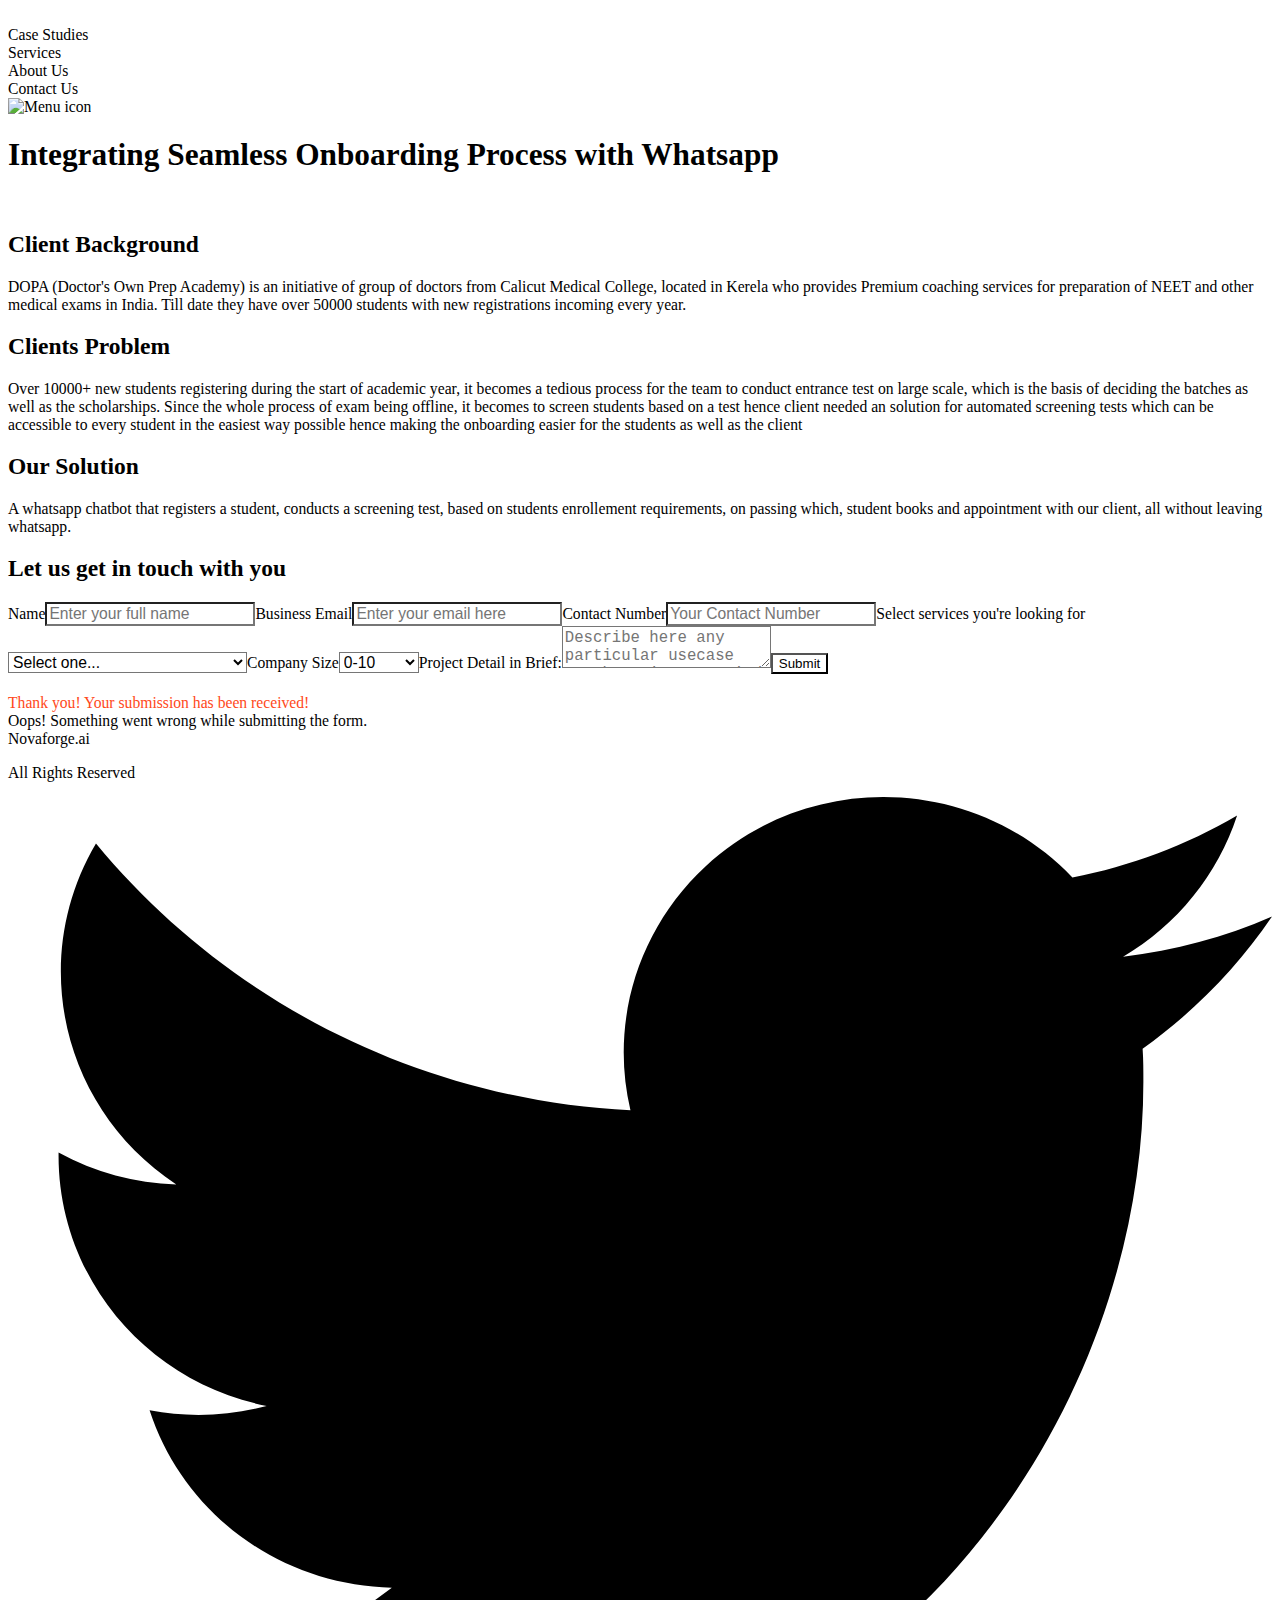
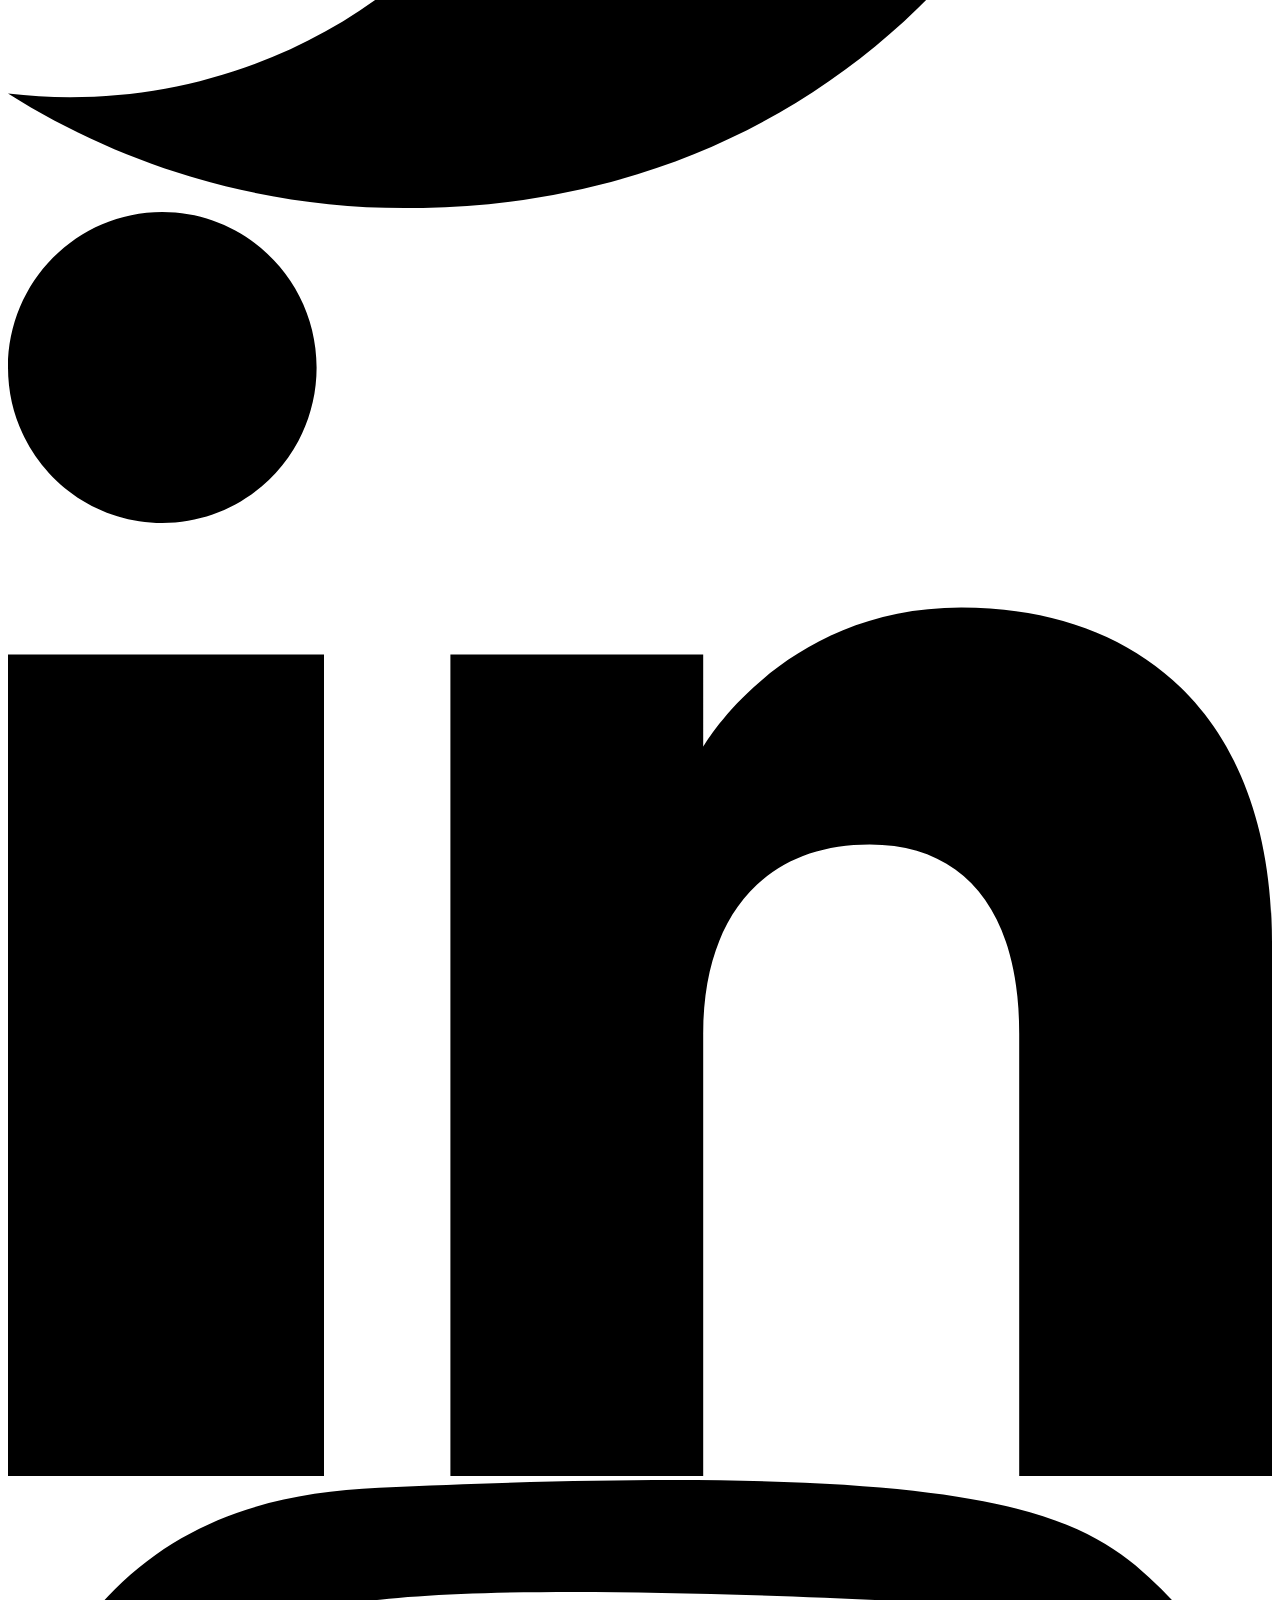
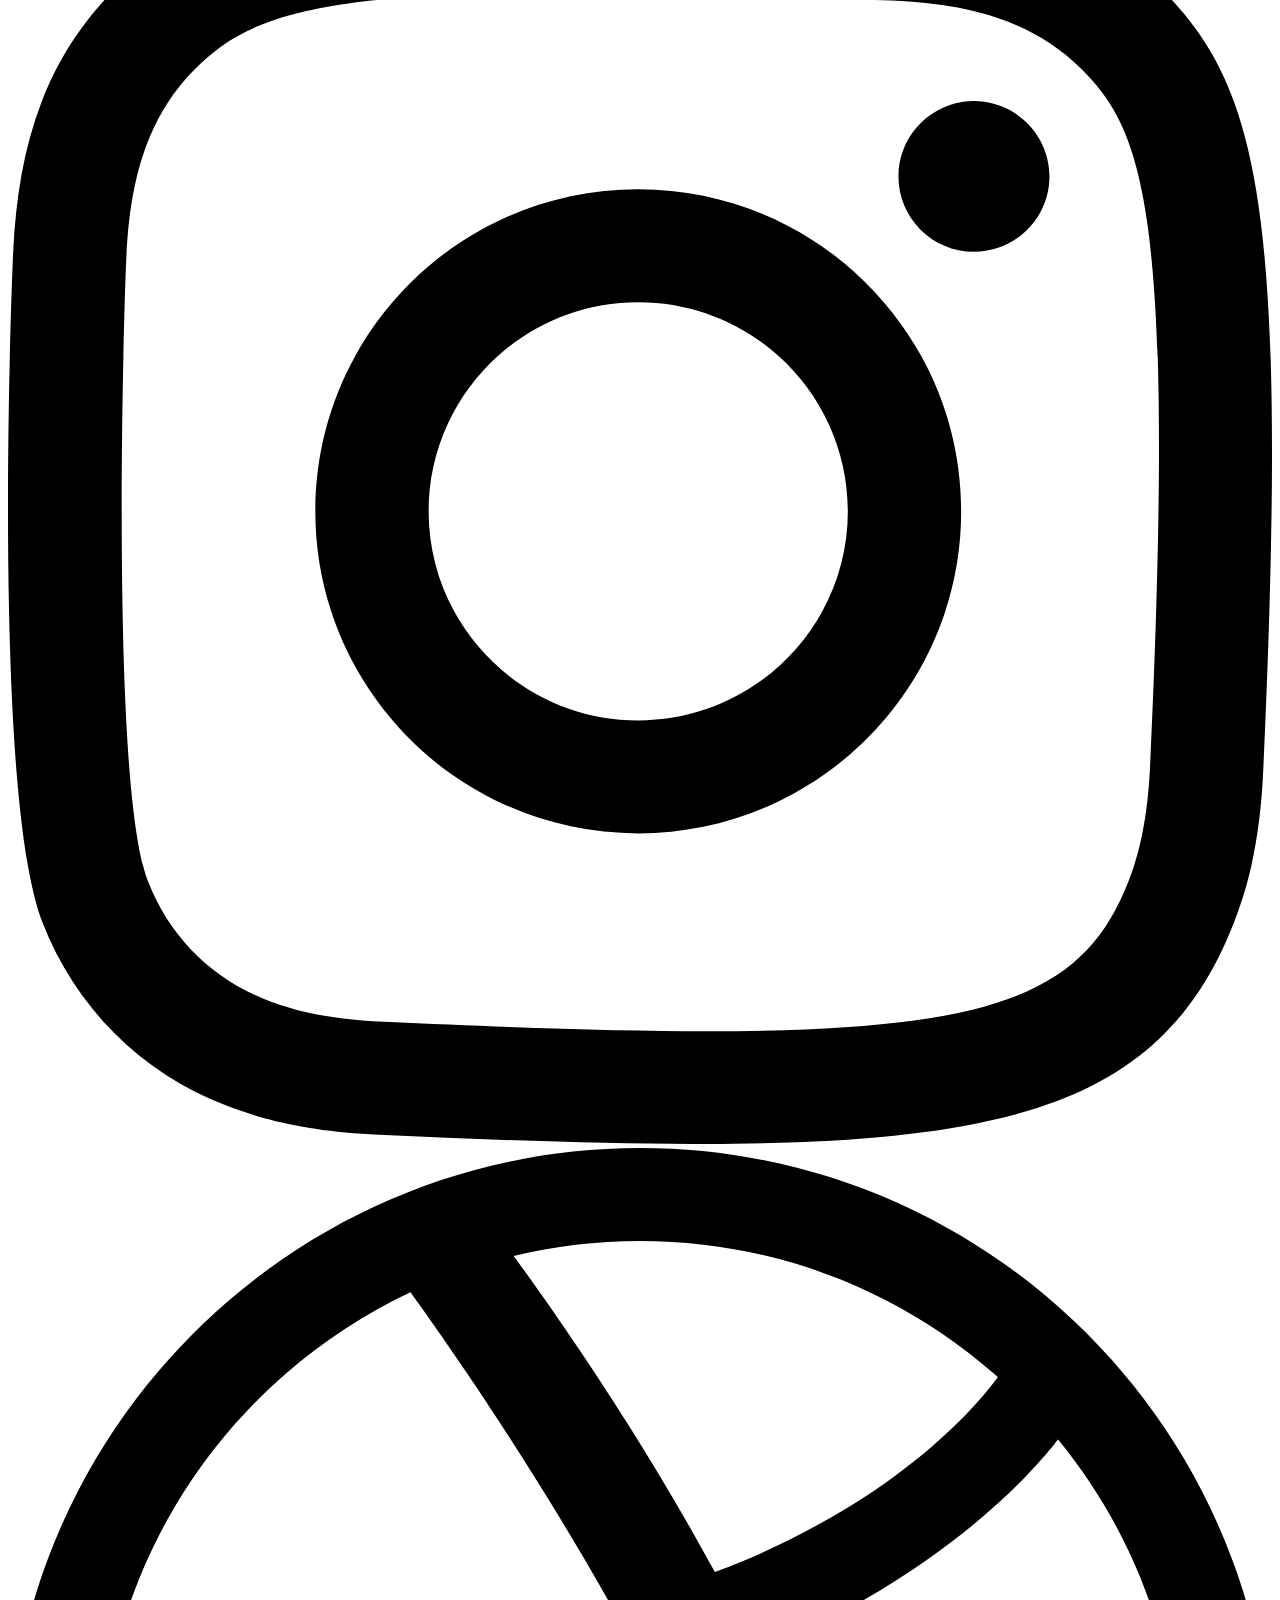
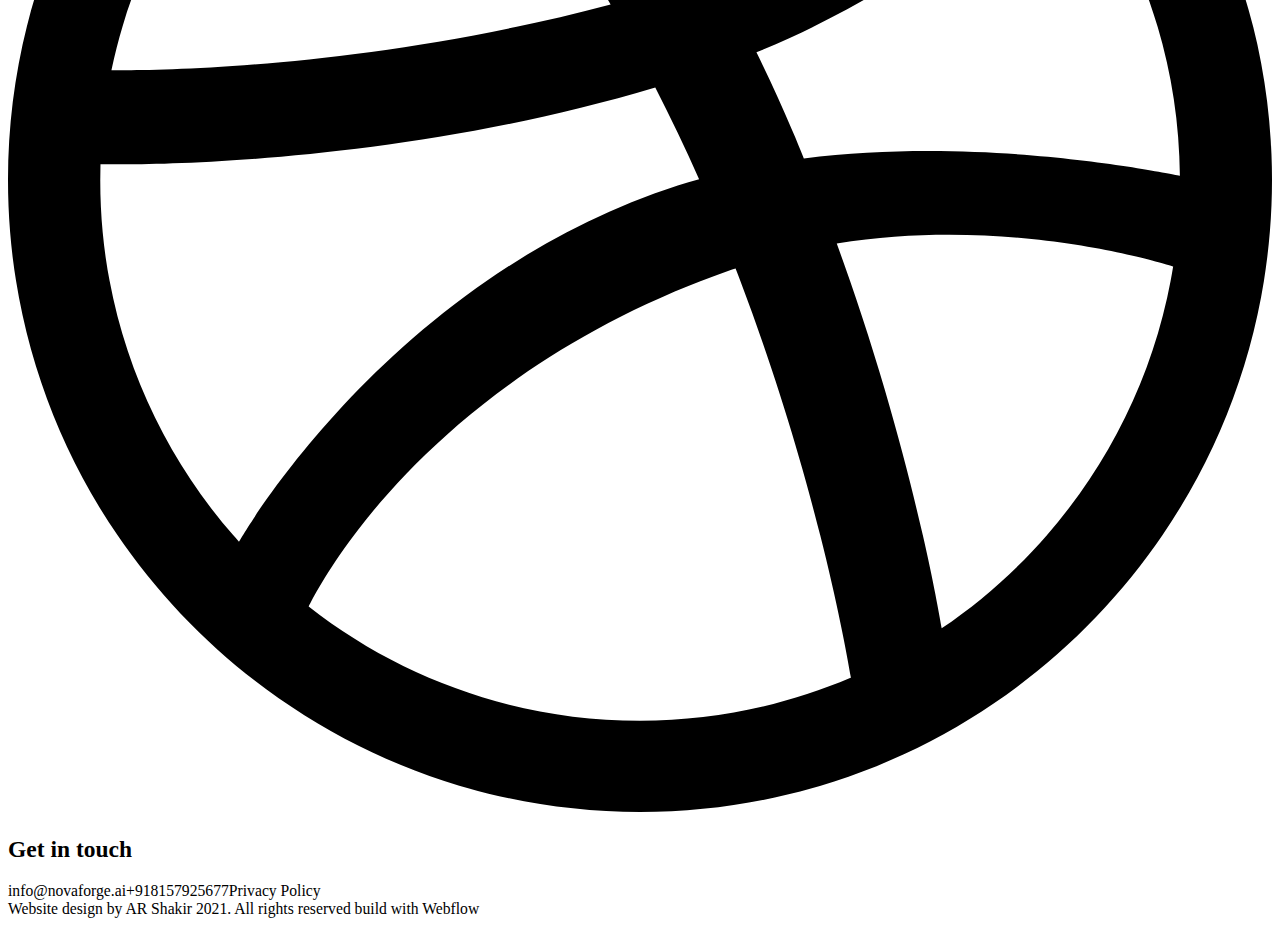
==== case-study.html @ 6b33a731 "Changes to style, removed particle animation" ====
<!DOCTYPE html><!-- This site was created in Webflow. https://www.webflow.com --><!-- Last Published: Wed Feb 21 2024 19:08:08 GMT+0000 (Coordinated Universal Time) --><html data-wf-domain="novaforge-ai.webflow.io" data-wf-page="65d64138afe1001d5d854638" data-wf-site="65ca09d99b5882d7c0d65779" data-wf-status="1"><head><meta charset="utf-8"/><title>Cookies-style-1</title><meta content="Cookies-style-1" property="og:title"/><meta content="Cookies-style-1" property="twitter:title"/><meta content="width=device-width, initial-scale=1" name="viewport"/><meta content="Webflow" name="generator"/><link href="https://assets-global.website-files.com/65ca09d99b5882d7c0d65779/css/novaforge-ai.webflow.b010a624c.css" rel="stylesheet" type="text/css"/><script type="text/javascript">!function(o,c){var n=c.documentElement,t=" w-mod-";n.className+=t+"js",("ontouchstart"in o||o.DocumentTouch&&c instanceof DocumentTouch)&&(n.className+=t+"touch")}(window,document);</script><link href="https://assets-global.website-files.com/65ca09d99b5882d7c0d65779/65ca09d99b5882d7c0d6583b_gpt-3-logo-32.png" rel="shortcut icon" type="image/x-icon"/><link href="https://assets-global.website-files.com/65ca09d99b5882d7c0d65779/65ca09d99b5882d7c0d6583c_gpt-3-logo-256.png" rel="apple-touch-icon"/><!-- Please keep this css code to improve the font quality-->
    <style>
      * {
      -webkit-font-smoothing: antialiased;
      -moz-osx-font-smoothing: grayscale;
    }
    </style>
    
    
    
    
    
    <!--if cookes option 1 or option 2 is posible to use integration tab-->
    <!--if cookies option 3 and pref-manager add here the scrips for full gdpr complients-->
    <!--add // fs-cc-categories="marketing, analytics"// to each scrips to active/deactive from the pref.panel-->
    <!--add // { 'anonymize_ip': true }; //to the scrips for full gdpr complients-->
    <!-- Finsweet Cookie Consent -->
    <script async src="https://cdn.jsdelivr.net/npm/@finsweet/cookie-consent@1/fs-cc.js" fs-cc-mode="informational"></script></head><body><div data-animation="default" class="nav-main_component w-nav" data-easing2="ease" data-easing="ease" data-collapse="medium" data-w-id="db7bcbb4-d76d-193f-9dd7-67c6fec1d8fd" role="banner" data-no-scroll="1" data-duration="400" data-doc-height="1"><div class="nav-main_container"><a href="index.html" class="nav-main_logo-link w-nav-brand"><img src="https://assets-global.website-files.com/65ca09d99b5882d7c0d65779/65d64867bf73302e771b9064_Group%207.png" loading="lazy" width="155" sizes="(max-width: 479px) 39vw, 155px" alt="" srcset="https://assets-global.website-files.com/65ca09d99b5882d7c0d65779/65d64867bf73302e771b9064_Group%207-p-500.png 500w, https://assets-global.website-files.com/65ca09d99b5882d7c0d65779/65d64867bf73302e771b9064_Group%207.png 823w"/></a><div role="navigation" class="nav-main_menu w-nav-menu"><a href="#" class="nav-main_link w-inline-block"><div class="nav-link_text">Case Studies</div></a><a href="#" class="nav-main_link w-inline-block"><div class="nav-link_text">Services</div></a><a href="#" data-w-id="db7bcbb4-d76d-193f-9dd7-67c6fec1d912" class="nav-main_link w-inline-block"><div class="nav-link_text">About Us</div></a></div><div class="main-nav_button-wrapper hide-tablet"><a href="#" class="nav-main_link margin-right margin-medium w-inline-block"></a><a href="#Contact-Us-form" class="main-nav_button w-button">Contact Us</a></div><div class="nav-main_menu-mobile-button w-nav-button"><img src="https://assets-global.website-files.com/65ca09d99b5882d7c0d65779/65ca09d99b5882d7c0d65806_menu-icon.svg" loading="lazy" alt="Menu icon" class="nav-main_menu-mobile-icon"/></div></div></div><div class="section-name"><div class="page-padding"><div class="container-large"><div class="padding-vertical padding-large"></div></div></div></div><div class="global-styles w-embed"><style>
    
    /* Snippet gets rid of top margin on first element in any rich text*/
    .w-richtext>:first-child {
        margin-top: 0;
    }
    
    /* Snippet gets rid of bottom margin on last element in any rich text*/
    .w-richtext>:last-child, .w-richtext ol li:last-child, .w-richtext ul li:last-child {
        margin-bottom: 0;
    }
    
    /* Snippet makes all link elements listed below to inherit color from their parent */
    a, 
    .w-tab-link,
    .w-nav-link,
    .w-dropdown-btn,
    .w-dropdown-toggle,
    .w-dropdown-link
    {
    color: inherit;
    }
    
    /* Snippet prevents all click and hover interaction with an element */
    .clickable-off {
      pointer-events: none;
    }
    
    /* Snippet enables all click and hover interaction with an element */
    .clickable-on{
      pointer-events: auto;
    }
    
    /* Snippet enables you to add class of div-square which creates and maintains a 1:1 dimension of a div.*/
    .div-square::after {
      content: "";
      display: block;
      padding-bottom: 100%;
    }
    
    /*Hide focus outline for main content element*/
        main:focus-visible {
        outline: -webkit-focus-ring-color auto 0px;
    }
    
    /* Make sure containers never lose their center alignment*/
    .container-medium, .container-small, .container-large {
      margin-right: auto !important;
      margin-left: auto !important;
    }
    
    /*Reset selects, buttons, and links styles*/
    .w-input, .w-select, a {
    color: inherit;
    text-decoration: inherit;
    font-size: inherit;
    }
    
    /*Apply "..." after 3 lines of text */
    .text-style-3lines {
        display: -webkit-box;
        overflow: hidden;
        -webkit-line-clamp: 3;
        -webkit-box-orient: vertical;
    }
    
    /*Apply "..." after 2 lines of text */
    .text-style-2lines {
        display: -webkit-box;
        overflow: hidden;
        -webkit-line-clamp: 2;
        -webkit-box-orient: vertical;
    }
    .nav-main_link:hover.nav-link_text{
    
    }
    .text-size-medium{
    color: #81afdd !important;
    }
    
    /*@media screen and (max-width:990px) {  
    .nav-main_menu{
    background-color: hsla(0, 0%, 100%, 0);
        filter: blur(8px);
      -webkit-filter: blur(8px);
    }
    }
    */
    /*Fluid-responsive*/
      html { font-size: 1.125rem; }
      @media screen and (max-width:1920px) { html { font-size: calc(0.625rem + 0.41666666666666674vw); } }
      @media screen and (max-width:1440px) { html { font-size: calc(0.8126951092611863rem + 0.20811654526534862vw); } }
      @media screen and (max-width:479px) { html { font-size: calc(0.7497384937238494rem + 0.41841004184100417vw); } }
    
    
    </style>
    <style>
      #wf-form-Contact-Form > input, select, textarea{
        background-color: white !important;
        color: black !important;
      }

      textarea:focus, input:focus {
        background-color: white;
        color: black;
      }
    </style>
    </div><div><div class="w-layout-blockcontainer w-container"><section><div id="w-node-d602336d-e572-48e7-bfb6-cde5c9943ce8-5d854638" class="w-layout-layout wf-layout-layout"><div id="w-node-_60cbd891-f14e-7229-45e8-3746fcb9aa77-5d854638" class="w-layout-cell"><h1>Integrating Seamless Onboarding Process with Whatsapp </h1></div><div id="w-node-e8ae91d8-cd0b-6e07-be97-8c89065350f4-5d854638" class="w-layout-cell"><img src="https://assets-global.website-files.com/65ca09d99b5882d7c0d65779/65d0bb775ce7370b866b52f1_image%201.jpg" loading="lazy" width="440" alt=""/></div><div id="w-node-_277db6b3-e060-aac5-f6c8-19c86e4e2a78-5d854638" class="w-layout-cell"></div><div id="w-node-_06e02774-e517-75da-17af-649fcd498093-5d854638" class="w-layout-cell"><h2>Client Background</h2></div><div id="w-node-d8baf857-d741-dafc-1885-091e15f253f1-5d854638" class="w-layout-cell"><p>DOPA (Doctor&#x27;s Own Prep Academy) is an initiative of group of doctors from Calicut Medical College, located in Kerela who provides Premium coaching services for preparation of NEET and other medical exams in India. Till date they have over 50000 students with new registrations incoming every year. </p></div><div id="w-node-c380d6a2-76ab-858e-bf3e-204872e48135-5d854638" class="w-layout-cell"><h2>Clients Problem</h2></div><div id="w-node-a966b7c0-008e-4f7f-1ba3-40bfbf0a2820-5d854638" class="w-layout-cell"><p>Over 10000+ new students registering during the start of academic year, it becomes a tedious process for the team to conduct entrance test on large scale, which is the basis of deciding the batches as well as the scholarships. Since the whole process of exam being offline, it becomes to screen students based on a test hence client needed an solution for automated screening tests which can be accessible to every student in the easiest way possible  hence making the onboarding easier for the students as well as the client</p></div><div id="w-node-a57e7ee5-ac52-c7e3-712e-0bcf48f6f65c-5d854638" class="w-layout-cell"><h2>Our Solution</h2></div><div id="w-node-c3e82c6e-9ed9-fcb1-e9e5-30cb6e200995-5d854638" class="w-layout-cell"><p>A whatsapp chatbot that registers a student, conducts a screening test, based on students enrollement requirements, on passing which, student books and appointment with our client, all without leaving whatsapp. </p></div></div></section></div></div><footer class="footer_component z-3 background-color-royal-midnight-blue"><div class="page-padding"><div class="container-large padding-top"><div class="padding-top padding-xhuge"><div class="margin-bottom margin-xhuge"><div class="footer-top_content"><div class="margin-bottom max-width-xlarge"><h2 id="Contact-Us-form" class="clip-text heading-xlarge text-align-center">Let us get in touch with you</h2></div><div class="margin-bottom max-width-xlarge"><div class="w-form"><form id="wf-form-Contact-Form" name="wf-form-Contact-Form" data-name="Contact Form" method="get" data-wf-page-id="65d64138afe1001d5d854638" data-wf-element-id="7e7aab3a-fa1a-9415-b587-c1b67143203b"><label for="name">Name</label><input class="text-field-2 w-input" maxlength="256" name="name" data-name="Name" placeholder="Enter your full name" type="text" id="name" required=""/><label for="Business-Email">Business Email</label><input class="text-field w-input" maxlength="256" name="Business-Email" data-name="Business Email" placeholder="Enter your email here" type="email" id="Business-Email" required=""/><label for="field">Contact Number</label><input class="text-field-3 w-input" maxlength="256" name="field" data-name="Field" placeholder="Your Contact Number" type="text" id="field" required=""/><label for="AI-Services">Select services you&#x27;re looking for</label><select id="AI-Services" name="AI-Services" data-name="AI Services" required="" class="select-field w-select"><option value="">Select one...</option><option value="Automation Tools">Automation Tools</option><option value="Machine Learning">ML and Analytics</option><option value="Conversational AI">Conversational AI</option><option value="Recommendation Engine">Recommendation Engine</option><option value="Computational Vision">Computational Vision</option><option value="Another option">Whatsapp Business Integration</option><option value="NLP Services">Natural Language Processing</option><option value="Others">Others </option></select><label for="Comapny-Size">Company Size</label><select id="Comapny-Size" name="Comapny-Size" data-name="Comapny Size" class="select-field-2 w-select"><option value="&lt;10">0-10</option><option value="10-50">10-50</option><option value="50-100">50-100</option><option value="100-500">100-500</option><option value="500+">500+</option></select><label for="Project-Brief">Project Detail in Brief:</label><textarea id="Project-Brief" name="Project-Brief" maxlength="5000" data-name="Project Brief" placeholder="Describe here any particular usecase you have in your mind" class="textarea w-input"></textarea><input type="submit" data-wait="Please wait..." class="w-button" value="Submit"/></form><div class="w-form-done" style="border-radius:30px;background-color:white;color:#FF4820;margin-top: 20px;"><div>Thank you! Your submission has been received!</div></div><div class="w-form-fail"><div>Oops! Something went wrong while submitting the form.</div></div></div></div></div></div><div class="footer_columns-grid"><div class="footer_brand-wrapper"><a href="https://www.arshakir.com/" target="_blank" class="footer_brand-link w-inline-block"><div class="footer_brand-logo">Novaforge.ai</div></a><div class="margin-top margin-small"><p class="text-size-medium-2">All Rights Reserved</p></div><div class="margin-top margin-medium"><div class="social-media_component"><a area-label="twitter" href="https://twitter.com/shakir260" class="social-media_link w-inline-block"><div class="social-media_icon w-embed"><svg  aria-hidden="true" height="100%" viewBox="0 0 20 16" fill="none" xmlns="http://www.w3.org/2000/svg">
    <path fill-rule="evenodd" clip-rule="evenodd" d="M6.29 15.9998C13.837 15.9998 17.965 9.84336 17.965 4.50517C17.965 4.32992 17.965 4.15598 17.953 3.98271C18.756 3.41167 19.449 2.70266 20 1.8914C19.252 2.21827 18.457 2.43263 17.644 2.52714C18.5 2.02207 19.141 1.22858 19.448 0.292275C18.642 0.762885 17.761 1.09502 16.842 1.27323C15.288 -0.353238 12.689 -0.432041 11.036 1.09794C9.971 2.08445 9.518 3.55532 9.849 4.95829C6.55 4.79486 3.476 3.26097 1.392 0.737588C0.303 2.5836 0.86 4.94429 2.663 6.12968C2.01 6.11097 1.371 5.93787 0.8 5.62479V5.67606C0.801 7.59888 2.178 9.25453 4.092 9.63554C3.488 9.79799 2.854 9.82154 2.24 9.70438C2.777 11.3505 4.318 12.478 6.073 12.5105C4.62 13.6349 2.825 14.2454 0.977 14.2434C0.651 14.2425 0.325 14.2237 0 14.1853C1.877 15.3707 4.06 15.9998 6.29 15.9969" fill="currentcolor"/>
    </svg></div></a><a area-label="LinkedIn" href="#" class="social-media_link w-inline-block"><div class="social-media_icon w-embed"><svg  aria-hidden="true" height="100%" viewBox="0 0 20 20" fill="none" xmlns="http://www.w3.org/2000/svg">
    <path fill-rule="evenodd" clip-rule="evenodd" d="M20 20H16V13.001C16 11.081 15.153 10.0098 13.634 10.0098C11.981 10.0098 11 11.126 11 13.001V20H7V7H11V8.46191C11 8.46191 12.255 6.25977 15.083 6.25977C17.912 6.25977 20 7.98611 20 11.5581V20ZM2.442 4.9209C1.093 4.9209 0 3.81896 0 2.45996C0 1.10196 1.093 0 2.442 0C3.79 0 4.883 1.10196 4.883 2.45996C4.884 3.81896 3.79 4.9209 2.442 4.9209ZM0 20H5V7H0V20Z" fill="currentcolor"/>
    </svg></div></a><a area-label="Instagram" href="https://instagram.com/arshakirpk" class="social-media_link w-inline-block"><div class="social-media_icon w-embed"><svg  aria-hidden="true" height="100%" viewBox="0 0 20 20" fill="none" xmlns="http://www.w3.org/2000/svg">
    <g clip-path="url(#clip0)">
    <path fill-rule="evenodd" clip-rule="evenodd" d="M5.86966 0.122729C4.24177 0.196179 2.83081 0.594176 1.69149 1.72869C0.548195 2.86916 0.155141 4.28571 0.0815084 5.89666C0.0357364 6.90213 -0.231914 14.4983 0.544216 16.4904C1.06761 17.8343 2.09844 18.8677 3.45468 19.3927C4.08752 19.6389 4.80994 19.8055 5.86966 19.8542C14.7305 20.2552 18.0151 20.0369 19.4002 16.4904C19.6459 15.8591 19.8151 15.1373 19.8619 14.0802C20.2669 5.19671 19.7962 3.27115 18.2519 1.72869C17.027 0.506826 15.5862 -0.324921 5.86966 0.122729ZM5.95123 18.0676C4.98107 18.0239 4.4547 17.8622 4.10345 17.7262C3.21986 17.3828 2.55617 16.7219 2.21487 15.8434C1.62382 14.3298 1.81985 7.14052 1.87259 5.97722C1.92433 4.83774 2.15517 3.79634 2.95916 2.99236C3.9542 1.99978 5.23978 1.51332 13.9931 1.90837C15.1354 1.95998 16.1792 2.19036 16.9852 2.99236C17.9803 3.98493 18.4738 5.2804 18.0718 14.0002C18.028 14.9679 17.8658 15.4931 17.7295 15.8434C16.829 18.1512 14.7573 18.4715 5.95123 18.0676ZM14.0897 4.68962C14.0897 5.34671 14.624 5.88103 15.2837 5.88103C15.9434 5.88103 16.4788 5.34671 16.4788 4.68962C16.4788 4.03254 15.9434 3.49871 15.2837 3.49871C14.624 3.49871 14.0897 4.03254 14.0897 4.68962ZM4.86267 9.98796C4.86267 12.8029 7.15027 15.0851 9.97219 15.0851C12.7941 15.0851 15.0817 12.8029 15.0817 9.98796C15.0817 7.17302 12.7941 4.89226 9.97219 4.89226C7.15027 4.89226 4.86267 7.17302 4.86267 9.98796ZM6.65573 9.98796C6.65573 8.16163 8.14033 6.67986 9.97219 6.67986C11.8041 6.67986 13.2887 8.16163 13.2887 9.98796C13.2887 11.8153 11.8041 13.2975 9.97219 13.2975C8.14033 13.2975 6.65573 11.8153 6.65573 9.98796Z" fill="currentcolor"/>
    </g>
    <defs>
    <clipPath id="clip0">
    <rect width="20" height="20" fill="white"/>
    </clipPath>
    </defs>
    </svg></div></a><a area-label="Instagram" href="https://dribbble.com/arshakir" class="social-media_link w-inline-block"><div class="social-media_icon w-embed"><svg area-hidden="true" role="img" fill=currentColor viewBox="0 0 24 24" xmlns="http://www.w3.org/2000/svg"><title>Dribbble icon</title><path d="M12 24C5.385 24 0 18.615 0 12S5.385 0 12 0s12 5.385 12 12-5.385 12-12 12zm10.12-10.358c-.35-.11-3.17-.953-6.384-.438 1.34 3.684 1.887 6.684 1.992 7.308 2.3-1.555 3.936-4.02 4.395-6.87zm-6.115 7.808c-.153-.9-.75-4.032-2.19-7.77l-.066.02c-5.79 2.015-7.86 6.025-8.04 6.4 1.73 1.358 3.92 2.166 6.29 2.166 1.42 0 2.77-.29 4-.814zm-11.62-2.58c.232-.4 3.045-5.055 8.332-6.765.135-.045.27-.084.405-.12-.26-.585-.54-1.167-.832-1.74C7.17 11.775 2.206 11.71 1.756 11.7l-.004.312c0 2.633.998 5.037 2.634 6.855zm-2.42-8.955c.46.008 4.683.026 9.477-1.248-1.698-3.018-3.53-5.558-3.8-5.928-2.868 1.35-5.01 3.99-5.676 7.17zM9.6 2.052c.282.38 2.145 2.914 3.822 6 3.645-1.365 5.19-3.44 5.373-3.702-1.81-1.61-4.19-2.586-6.795-2.586-.825 0-1.63.1-2.4.285zm10.335 3.483c-.218.29-1.935 2.493-5.724 4.04.24.49.47.985.68 1.486.08.18.15.36.22.53 3.41-.43 6.8.26 7.14.33-.02-2.42-.88-4.64-2.31-6.38z"/></svg></div></a></div></div></div><div class="footer_link-coloumn"><h2 class="footer-coloumn-title">Get in touch</h2><div class="footer-link-list"><a href="mailto:inof@novaforge.ai?subject=Query%20for%20Partnership" class="footer-link">info@novaforge.ai</a><a href="tel:08157925677" class="footer-link">+918157925677</a><a href="/privacy-policy" class="footer-link">Privacy Policy</a></div></div></div></div><div class="footer_copyright-wrapper"><div class="copyright-text">Website design by <a href="https://dribbble.com/arshakir">AR Shakir</a> 2021. All rights reserved build with Webflow </div></div></div></div></footer><script src="https://d3e54v103j8qbb.cloudfront.net/js/jquery-3.5.1.min.dc5e7f18c8.js?site=65ca09d99b5882d7c0d65779" type="text/javascript" integrity="sha256-9/aliU8dGd2tb6OSsuzixeV4y/faTqgFtohetphbbj0=" crossorigin="anonymous"></script><script src="script.js" type="text/javascript"></script></body></html>
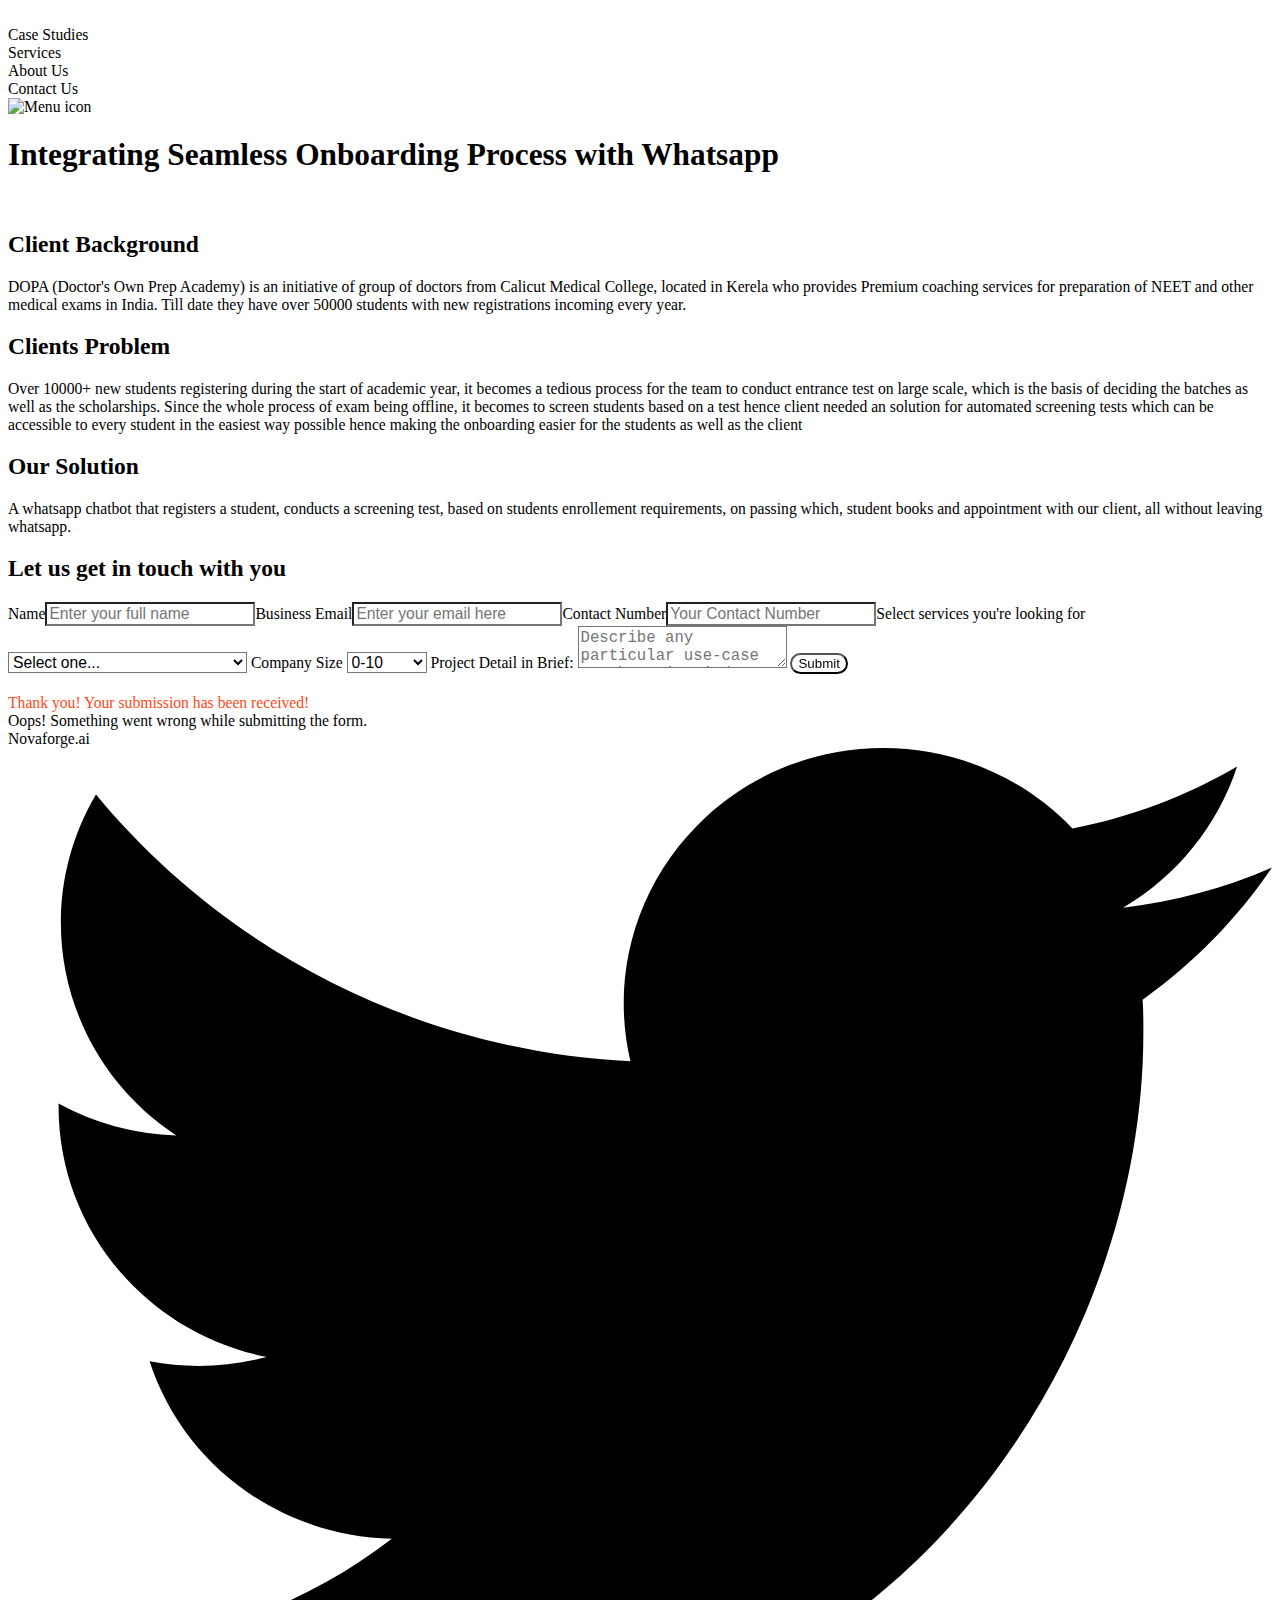
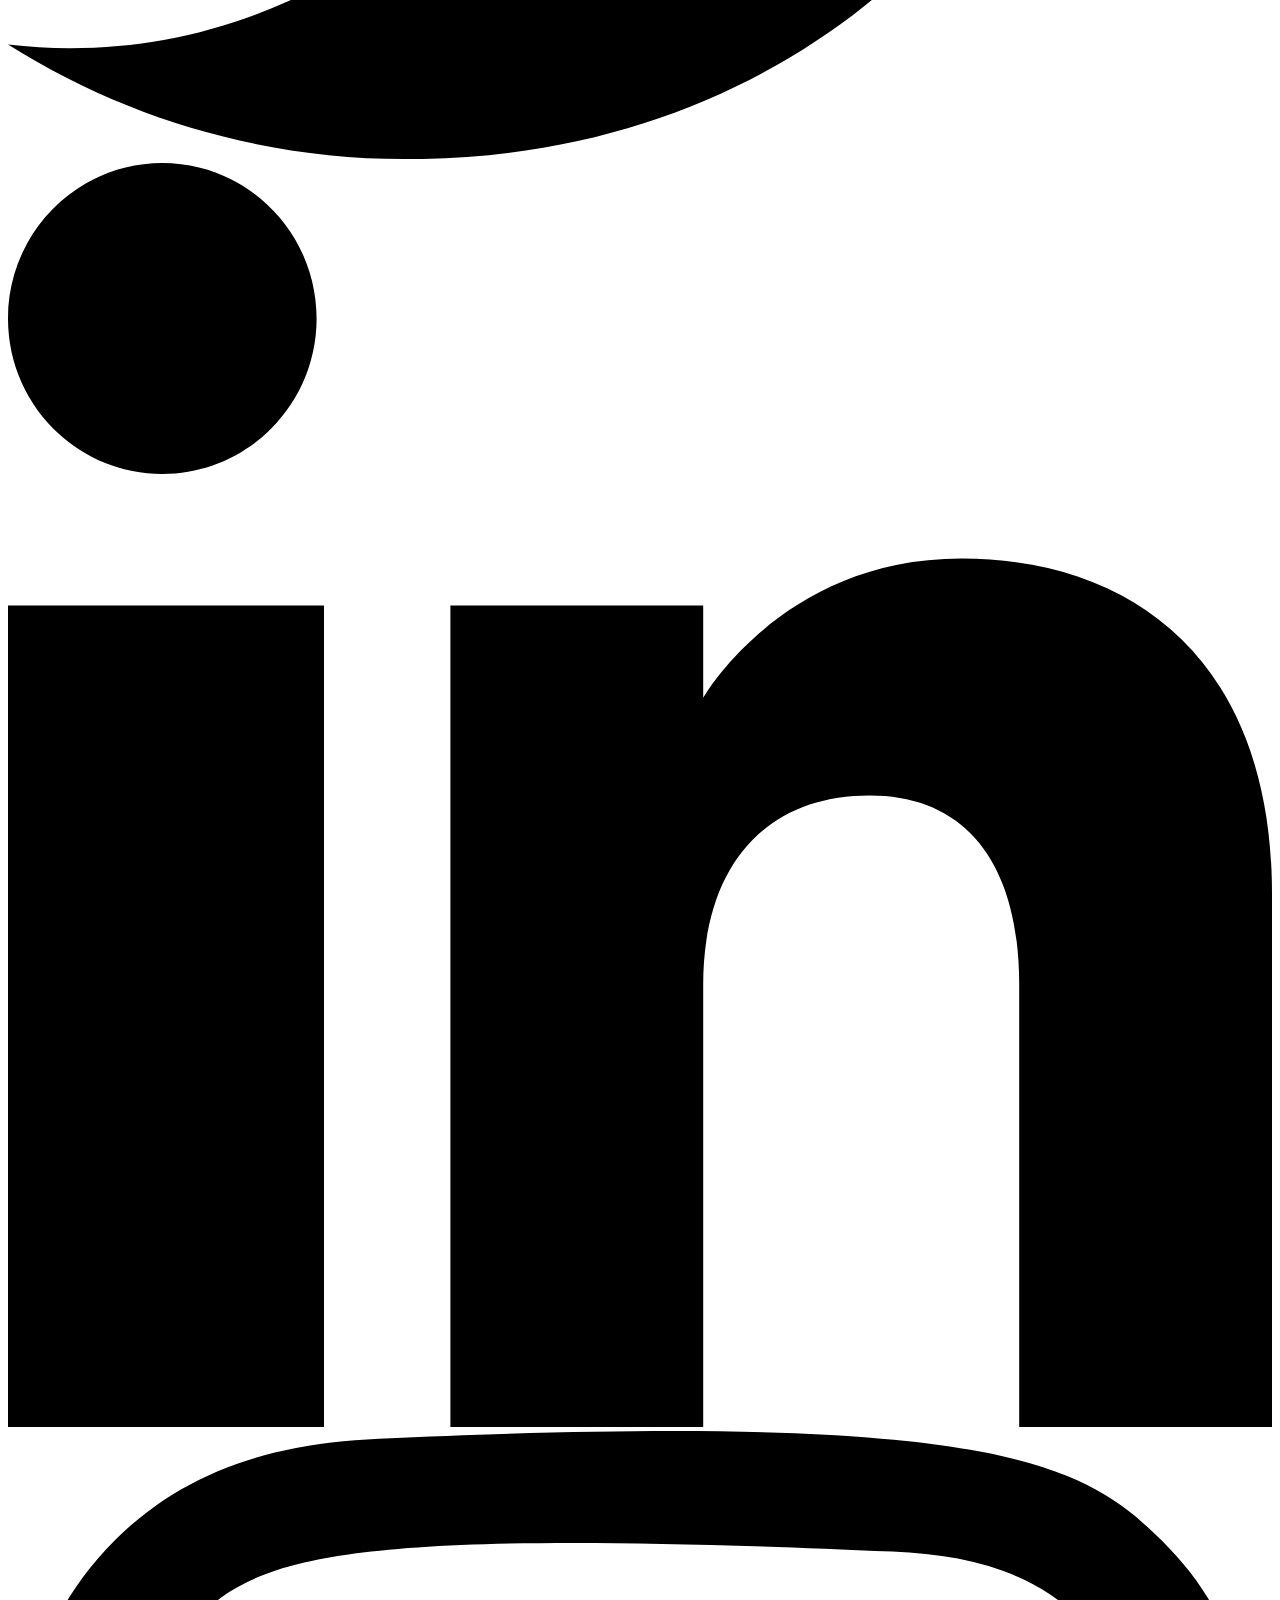
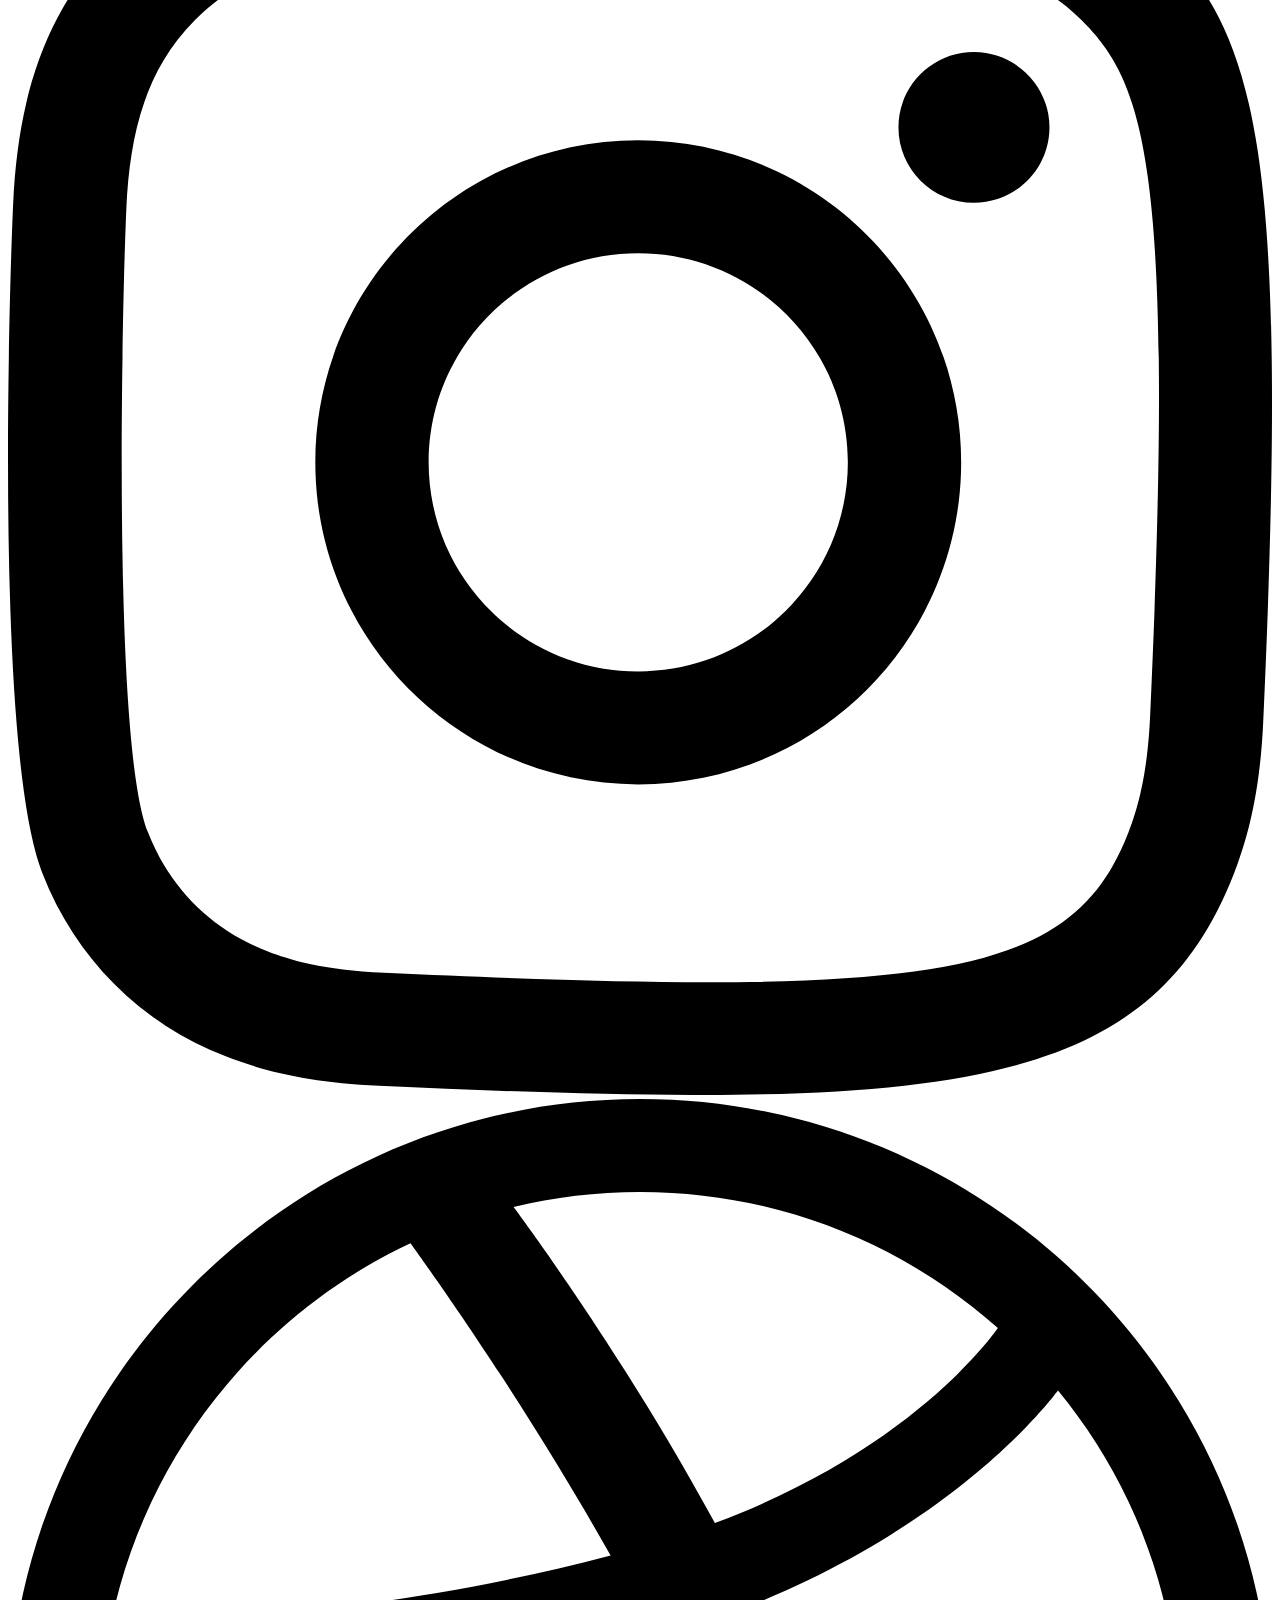
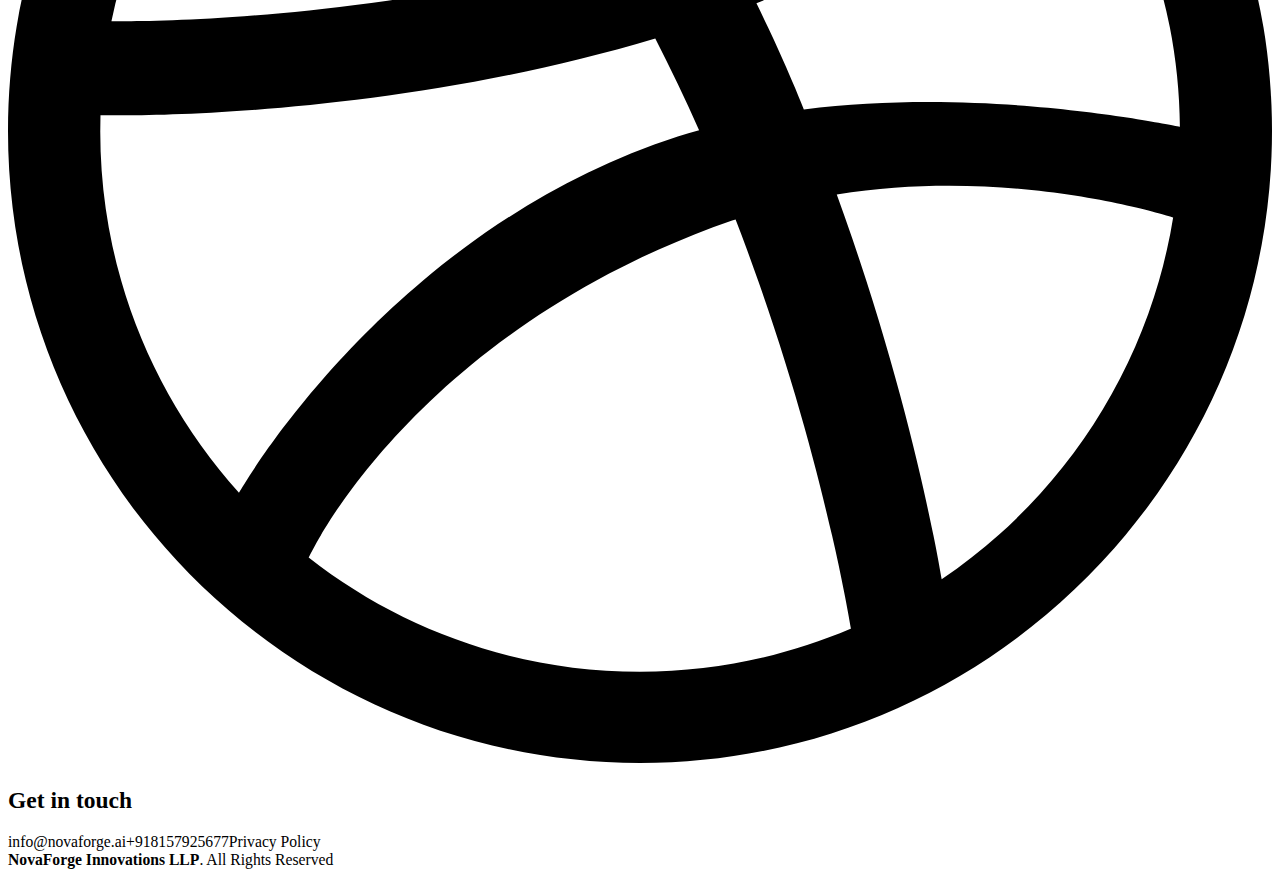
==== commit 72287748: "Link contact form with google form" ====
--- a/case-study.html
+++ b/case-study.html
@@ -16,7 +16,7 @@
     <!--add // fs-cc-categories="marketing, analytics"// to each scrips to active/deactive from the pref.panel-->
     <!--add // { 'anonymize_ip': true }; //to the scrips for full gdpr complients-->
     <!-- Finsweet Cookie Consent -->
-    <script async src="https://cdn.jsdelivr.net/npm/@finsweet/cookie-consent@1/fs-cc.js" fs-cc-mode="informational"></script></head><body><div data-animation="default" class="nav-main_component w-nav" data-easing2="ease" data-easing="ease" data-collapse="medium" data-w-id="db7bcbb4-d76d-193f-9dd7-67c6fec1d8fd" role="banner" data-no-scroll="1" data-duration="400" data-doc-height="1"><div class="nav-main_container"><a href="index.html" class="nav-main_logo-link w-nav-brand"><img src="https://assets-global.website-files.com/65ca09d99b5882d7c0d65779/65d64867bf73302e771b9064_Group%207.png" loading="lazy" width="155" sizes="(max-width: 479px) 39vw, 155px" alt="" srcset="https://assets-global.website-files.com/65ca09d99b5882d7c0d65779/65d64867bf73302e771b9064_Group%207-p-500.png 500w, https://assets-global.website-files.com/65ca09d99b5882d7c0d65779/65d64867bf73302e771b9064_Group%207.png 823w"/></a><div role="navigation" class="nav-main_menu w-nav-menu"><a href="#" class="nav-main_link w-inline-block"><div class="nav-link_text">Case Studies</div></a><a href="#" class="nav-main_link w-inline-block"><div class="nav-link_text">Services</div></a><a href="#" data-w-id="db7bcbb4-d76d-193f-9dd7-67c6fec1d912" class="nav-main_link w-inline-block"><div class="nav-link_text">About Us</div></a></div><div class="main-nav_button-wrapper hide-tablet"><a href="#" class="nav-main_link margin-right margin-medium w-inline-block"></a><a href="#Contact-Us-form" class="main-nav_button w-button">Contact Us</a></div><div class="nav-main_menu-mobile-button w-nav-button"><img src="https://assets-global.website-files.com/65ca09d99b5882d7c0d65779/65ca09d99b5882d7c0d65806_menu-icon.svg" loading="lazy" alt="Menu icon" class="nav-main_menu-mobile-icon"/></div></div></div><div class="section-name"><div class="page-padding"><div class="container-large"><div class="padding-vertical padding-large"></div></div></div></div><div class="global-styles w-embed"><style>
+    </head><body><div data-animation="default" class="nav-main_component w-nav" data-easing2="ease" data-easing="ease" data-collapse="medium" data-w-id="db7bcbb4-d76d-193f-9dd7-67c6fec1d8fd" role="banner" data-no-scroll="1" data-duration="400" data-doc-height="1"><div class="nav-main_container"><a href="index.html" class="nav-main_logo-link w-nav-brand"><img src="https://assets-global.website-files.com/65ca09d99b5882d7c0d65779/65d64867bf73302e771b9064_Group%207.png" loading="lazy" width="155" sizes="(max-width: 479px) 39vw, 155px" alt="" srcset="https://assets-global.website-files.com/65ca09d99b5882d7c0d65779/65d64867bf73302e771b9064_Group%207-p-500.png 500w, https://assets-global.website-files.com/65ca09d99b5882d7c0d65779/65d64867bf73302e771b9064_Group%207.png 823w"/></a><div role="navigation" class="nav-main_menu w-nav-menu"><a href="#" class="nav-main_link w-inline-block"><div class="nav-link_text">Case Studies</div></a><a href="#" class="nav-main_link w-inline-block"><div class="nav-link_text">Services</div></a><a href="#" data-w-id="db7bcbb4-d76d-193f-9dd7-67c6fec1d912" class="nav-main_link w-inline-block"><div class="nav-link_text">About Us</div></a></div><div class="main-nav_button-wrapper hide-tablet"><a href="#" class="nav-main_link margin-right margin-medium w-inline-block"></a><a href="#Contact-Us-form" class="main-nav_button w-button">Contact Us</a></div><div class="nav-main_menu-mobile-button w-nav-button"><img src="https://assets-global.website-files.com/65ca09d99b5882d7c0d65779/65ca09d99b5882d7c0d65806_menu-icon.svg" loading="lazy" alt="Menu icon" class="nav-main_menu-mobile-icon"/></div></div></div><div class="section-name"><div class="page-padding"><div class="container-large"><div class="padding-vertical padding-large"></div></div></div></div><div class="global-styles w-embed"><style>
     
     /* Snippet gets rid of top margin on first element in any rich text*/
     .w-richtext>:first-child {
@@ -112,6 +112,7 @@
     
     
     </style>
+    <link rel="stylesheet" href="https://cdnjs.cloudflare.com/ajax/libs/font-awesome/6.5.1/css/all.min.css" integrity="sha512-DTOQO9RWCH3ppGqcWaEA1BIZOC6xxalwEsw9c2QQeAIftl+Vegovlnee1c9QX4TctnWMn13TZye+giMm8e2LwA==" crossorigin="anonymous" referrerpolicy="no-referrer" />
     <style>
       #wf-form-Contact-Form > input, select, textarea{
         background-color: white !important;
@@ -123,7 +124,49 @@
         color: black;
       }
     </style>
-    </div><div><div class="w-layout-blockcontainer w-container"><section><div id="w-node-d602336d-e572-48e7-bfb6-cde5c9943ce8-5d854638" class="w-layout-layout wf-layout-layout"><div id="w-node-_60cbd891-f14e-7229-45e8-3746fcb9aa77-5d854638" class="w-layout-cell"><h1>Integrating Seamless Onboarding Process with Whatsapp </h1></div><div id="w-node-e8ae91d8-cd0b-6e07-be97-8c89065350f4-5d854638" class="w-layout-cell"><img src="https://assets-global.website-files.com/65ca09d99b5882d7c0d65779/65d0bb775ce7370b866b52f1_image%201.jpg" loading="lazy" width="440" alt=""/></div><div id="w-node-_277db6b3-e060-aac5-f6c8-19c86e4e2a78-5d854638" class="w-layout-cell"></div><div id="w-node-_06e02774-e517-75da-17af-649fcd498093-5d854638" class="w-layout-cell"><h2>Client Background</h2></div><div id="w-node-d8baf857-d741-dafc-1885-091e15f253f1-5d854638" class="w-layout-cell"><p>DOPA (Doctor&#x27;s Own Prep Academy) is an initiative of group of doctors from Calicut Medical College, located in Kerela who provides Premium coaching services for preparation of NEET and other medical exams in India. Till date they have over 50000 students with new registrations incoming every year. </p></div><div id="w-node-c380d6a2-76ab-858e-bf3e-204872e48135-5d854638" class="w-layout-cell"><h2>Clients Problem</h2></div><div id="w-node-a966b7c0-008e-4f7f-1ba3-40bfbf0a2820-5d854638" class="w-layout-cell"><p>Over 10000+ new students registering during the start of academic year, it becomes a tedious process for the team to conduct entrance test on large scale, which is the basis of deciding the batches as well as the scholarships. Since the whole process of exam being offline, it becomes to screen students based on a test hence client needed an solution for automated screening tests which can be accessible to every student in the easiest way possible  hence making the onboarding easier for the students as well as the client</p></div><div id="w-node-a57e7ee5-ac52-c7e3-712e-0bcf48f6f65c-5d854638" class="w-layout-cell"><h2>Our Solution</h2></div><div id="w-node-c3e82c6e-9ed9-fcb1-e9e5-30cb6e200995-5d854638" class="w-layout-cell"><p>A whatsapp chatbot that registers a student, conducts a screening test, based on students enrollement requirements, on passing which, student books and appointment with our client, all without leaving whatsapp. </p></div></div></section></div></div><footer class="footer_component z-3 background-color-royal-midnight-blue"><div class="page-padding"><div class="container-large padding-top"><div class="padding-top padding-xhuge"><div class="margin-bottom margin-xhuge"><div class="footer-top_content"><div class="margin-bottom max-width-xlarge"><h2 id="Contact-Us-form" class="clip-text heading-xlarge text-align-center">Let us get in touch with you</h2></div><div class="margin-bottom max-width-xlarge"><div class="w-form"><form id="wf-form-Contact-Form" name="wf-form-Contact-Form" data-name="Contact Form" method="get" data-wf-page-id="65d64138afe1001d5d854638" data-wf-element-id="7e7aab3a-fa1a-9415-b587-c1b67143203b"><label for="name">Name</label><input class="text-field-2 w-input" maxlength="256" name="name" data-name="Name" placeholder="Enter your full name" type="text" id="name" required=""/><label for="Business-Email">Business Email</label><input class="text-field w-input" maxlength="256" name="Business-Email" data-name="Business Email" placeholder="Enter your email here" type="email" id="Business-Email" required=""/><label for="field">Contact Number</label><input class="text-field-3 w-input" maxlength="256" name="field" data-name="Field" placeholder="Your Contact Number" type="text" id="field" required=""/><label for="AI-Services">Select services you&#x27;re looking for</label><select id="AI-Services" name="AI-Services" data-name="AI Services" required="" class="select-field w-select"><option value="">Select one...</option><option value="Automation Tools">Automation Tools</option><option value="Machine Learning">ML and Analytics</option><option value="Conversational AI">Conversational AI</option><option value="Recommendation Engine">Recommendation Engine</option><option value="Computational Vision">Computational Vision</option><option value="Another option">Whatsapp Business Integration</option><option value="NLP Services">Natural Language Processing</option><option value="Others">Others </option></select><label for="Comapny-Size">Company Size</label><select id="Comapny-Size" name="Comapny-Size" data-name="Comapny Size" class="select-field-2 w-select"><option value="&lt;10">0-10</option><option value="10-50">10-50</option><option value="50-100">50-100</option><option value="100-500">100-500</option><option value="500+">500+</option></select><label for="Project-Brief">Project Detail in Brief:</label><textarea id="Project-Brief" name="Project-Brief" maxlength="5000" data-name="Project Brief" placeholder="Describe here any particular usecase you have in your mind" class="textarea w-input"></textarea><input type="submit" data-wait="Please wait..." class="w-button" value="Submit"/></form><div class="w-form-done" style="border-radius:30px;background-color:white;color:#FF4820;margin-top: 20px;"><div>Thank you! Your submission has been received!</div></div><div class="w-form-fail"><div>Oops! Something went wrong while submitting the form.</div></div></div></div></div></div><div class="footer_columns-grid"><div class="footer_brand-wrapper"><a href="https://www.arshakir.com/" target="_blank" class="footer_brand-link w-inline-block"><div class="footer_brand-logo">Novaforge.ai</div></a><div class="margin-top margin-small"><p class="text-size-medium-2">All Rights Reserved</p></div><div class="margin-top margin-medium"><div class="social-media_component"><a area-label="twitter" href="https://twitter.com/shakir260" class="social-media_link w-inline-block"><div class="social-media_icon w-embed"><svg  aria-hidden="true" height="100%" viewBox="0 0 20 16" fill="none" xmlns="http://www.w3.org/2000/svg">
+    </div><div><div class="w-layout-blockcontainer w-container"><section><div id="w-node-d602336d-e572-48e7-bfb6-cde5c9943ce8-5d854638" class="w-layout-layout wf-layout-layout"><div id="w-node-_60cbd891-f14e-7229-45e8-3746fcb9aa77-5d854638" class="w-layout-cell"><h1>Integrating Seamless Onboarding Process with Whatsapp </h1></div><div id="w-node-e8ae91d8-cd0b-6e07-be97-8c89065350f4-5d854638" class="w-layout-cell"><img src="https://assets-global.website-files.com/65ca09d99b5882d7c0d65779/65d0bb775ce7370b866b52f1_image%201.jpg" loading="lazy" width="440" alt=""/></div><div id="w-node-_277db6b3-e060-aac5-f6c8-19c86e4e2a78-5d854638" class="w-layout-cell"></div><div id="w-node-_06e02774-e517-75da-17af-649fcd498093-5d854638" class="w-layout-cell"><h2>Client Background</h2></div><div id="w-node-d8baf857-d741-dafc-1885-091e15f253f1-5d854638" class="w-layout-cell"><p>DOPA (Doctor&#x27;s Own Prep Academy) is an initiative of group of doctors from Calicut Medical College, located in Kerela who provides Premium coaching services for preparation of NEET and other medical exams in India. Till date they have over 50000 students with new registrations incoming every year. </p></div><div id="w-node-c380d6a2-76ab-858e-bf3e-204872e48135-5d854638" class="w-layout-cell"><h2>Clients Problem</h2></div><div id="w-node-a966b7c0-008e-4f7f-1ba3-40bfbf0a2820-5d854638" class="w-layout-cell"><p>Over 10000+ new students registering during the start of academic year, it becomes a tedious process for the team to conduct entrance test on large scale, which is the basis of deciding the batches as well as the scholarships. Since the whole process of exam being offline, it becomes to screen students based on a test hence client needed an solution for automated screening tests which can be accessible to every student in the easiest way possible  hence making the onboarding easier for the students as well as the client</p></div><div id="w-node-a57e7ee5-ac52-c7e3-712e-0bcf48f6f65c-5d854638" class="w-layout-cell"><h2>Our Solution</h2></div><div id="w-node-c3e82c6e-9ed9-fcb1-e9e5-30cb6e200995-5d854638" class="w-layout-cell"><p>A whatsapp chatbot that registers a student, conducts a screening test, based on students enrollement requirements, on passing which, student books and appointment with our client, all without leaving whatsapp. </p></div></div></section></div></div><footer class="footer_component z-3 background-color-royal-midnight-blue"><div class="page-padding"><div class="container-large padding-top"><div class="padding-top padding-xhuge"><div class="margin-bottom margin-xhuge"><div class="footer-top_content"><div class="margin-bottom max-width-xlarge"><h2 id="Contact-Us-form" class="clip-text heading-xlarge text-align-center">Let us get in touch with you</h2></div><div class="margin-bottom max-width-xlarge"><div class="w-form">
+      <iframe name="dummyframe" id="dummyframe" style="display: none;"></iframe>
+      <form action="https://docs.google.com/forms/u/0/d/e/1FAIpQLSc0Hivc2ukZWslqTMV8lLO-cmyVvl-0c3a9QK1GULdU7TtFjA/formResponse" id="wf-form-Contact-Form" name="wf-form-Contact-Form" data-name="Contact Form" method="get" data-wf-page-id="65d64138afe1001d5d854633" data-wf-element-id="7e7aab3a-fa1a-9415-b587-c1b67143203b" target="dummyframe">
+         <label for="name">Name</label><input class="text-field-2 w-input" maxlength="256" name="entry.762043441" data-name="Name" placeholder="Enter your full name" type="text" id="name" required=""/><label for="Business-Email">Business Email</label><input class="text-field w-input" maxlength="256" name="entry.1660818490" data-name="Business Email" placeholder="Enter your email here" type="email" id="Business-Email" required=""/><label for="field">Contact Number</label><input class="text-field-3 w-input" maxlength="256" name="entry.793384306" data-name="Field" placeholder="Your Contact Number" type="text" id="field" required=""/><label for="AI-Services">Select services you&#x27;re looking for</label>
+         <select id="AI-Services" name="entry.948427682" data-name="AI Services" required="" class="select-field w-select">
+            <option value="">Select one...</option>
+            <option value="Automation Tools">Automation Tools</option>
+            <option value="Machine Learning">ML and Analytics</option>
+            <option value="Conversational AI">Conversational AI</option>
+            <option value="Recommendation Engine">Recommendation Engine</option>
+            <option value="Computational Vision">Computational Vision</option>
+            <option value="Another option">Whatsapp Business Integration</option>
+            <option value="NLP Services">Natural Language Processing</option>
+            <option value="Others">Others </option>
+         </select>
+         <label for="Comapny-Size">Company Size</label>
+         <select id="Comapny-Size" name="entry.1521957960" data-name="Comapny Size" class="select-field-2 w-select">
+            <option value="&lt;10">0-10</option>
+            <option value="10-50">10-50</option>
+            <option value="50-100">50-100</option>
+            <option value="100-500">100-500</option>
+            <option value="500+">500+</option>
+         </select>
+         <label for="Project-Brief">Project Detail in Brief:</label>
+         <textarea id="Project-Brief" name="entry.1862907981" maxlength="5000" data-name="Project Brief" placeholder="Describe any particular use-case you have in mind" class="textarea w-input"></textarea>
+         <input id="form-submit" type="submit" data-wait="Please wait..." class="w-button" value="Submit" style="border-radius:25px;"/>
+      </form>
+      <script>
+         document.getElementById("wf-form-Contact-Form").addEventListener("submit",(e) => {
+            let formSubmit = document.getElementById("form-submit")
+            let formDone = document.createElement("div")
+            formDone.innerHTML = `
+            <div id="form-done" style="border-radius:30px;background-color:white;color:#FF4820; margin-top: 20px;padding:20px;">
+               <div>Thank you! Your submission has been received!</div>
+            </div>
+            `
+            formSubmit.replaceWith(formDone)
+            let form = document.getElementById("wf-form-Contact-Form")
+            form.reset()
+            console.log("submitted!")
+         })
+      </script>
+      <div class="w-form-done" style="border-radius:30px;background-color:white;color:#FF4820;margin-top: 20px;"><div>Thank you! Your submission has been received!</div></div><div class="w-form-fail"><div>Oops! Something went wrong while submitting the form.</div></div></div></div></div></div><div class="footer_columns-grid"><div class="footer_brand-wrapper"><a href="https://www.arshakir.com/" target="_blank" class="footer_brand-link w-inline-block"><div class="footer_brand-logo">Novaforge.ai</div></a><div class="margin-top margin-medium"><div class="social-media_component"><a area-label="twitter" href="https://twitter.com/shakir260" class="social-media_link w-inline-block"><div class="social-media_icon w-embed"><svg  aria-hidden="true" height="100%" viewBox="0 0 20 16" fill="none" xmlns="http://www.w3.org/2000/svg">
     <path fill-rule="evenodd" clip-rule="evenodd" d="M6.29 15.9998C13.837 15.9998 17.965 9.84336 17.965 4.50517C17.965 4.32992 17.965 4.15598 17.953 3.98271C18.756 3.41167 19.449 2.70266 20 1.8914C19.252 2.21827 18.457 2.43263 17.644 2.52714C18.5 2.02207 19.141 1.22858 19.448 0.292275C18.642 0.762885 17.761 1.09502 16.842 1.27323C15.288 -0.353238 12.689 -0.432041 11.036 1.09794C9.971 2.08445 9.518 3.55532 9.849 4.95829C6.55 4.79486 3.476 3.26097 1.392 0.737588C0.303 2.5836 0.86 4.94429 2.663 6.12968C2.01 6.11097 1.371 5.93787 0.8 5.62479V5.67606C0.801 7.59888 2.178 9.25453 4.092 9.63554C3.488 9.79799 2.854 9.82154 2.24 9.70438C2.777 11.3505 4.318 12.478 6.073 12.5105C4.62 13.6349 2.825 14.2454 0.977 14.2434C0.651 14.2425 0.325 14.2237 0 14.1853C1.877 15.3707 4.06 15.9998 6.29 15.9969" fill="currentcolor"/>
     </svg></div></a><a area-label="LinkedIn" href="#" class="social-media_link w-inline-block"><div class="social-media_icon w-embed"><svg  aria-hidden="true" height="100%" viewBox="0 0 20 20" fill="none" xmlns="http://www.w3.org/2000/svg">
     <path fill-rule="evenodd" clip-rule="evenodd" d="M20 20H16V13.001C16 11.081 15.153 10.0098 13.634 10.0098C11.981 10.0098 11 11.126 11 13.001V20H7V7H11V8.46191C11 8.46191 12.255 6.25977 15.083 6.25977C17.912 6.25977 20 7.98611 20 11.5581V20ZM2.442 4.9209C1.093 4.9209 0 3.81896 0 2.45996C0 1.10196 1.093 0 2.442 0C3.79 0 4.883 1.10196 4.883 2.45996C4.884 3.81896 3.79 4.9209 2.442 4.9209ZM0 20H5V7H0V20Z" fill="currentcolor"/>
@@ -136,4 +179,4 @@
     <rect width="20" height="20" fill="white"/>
     </clipPath>
     </defs>
-    </svg></div></a><a area-label="Instagram" href="https://dribbble.com/arshakir" class="social-media_link w-inline-block"><div class="social-media_icon w-embed"><svg area-hidden="true" role="img" fill=currentColor viewBox="0 0 24 24" xmlns="http://www.w3.org/2000/svg"><title>Dribbble icon</title><path d="M12 24C5.385 24 0 18.615 0 12S5.385 0 12 0s12 5.385 12 12-5.385 12-12 12zm10.12-10.358c-.35-.11-3.17-.953-6.384-.438 1.34 3.684 1.887 6.684 1.992 7.308 2.3-1.555 3.936-4.02 4.395-6.87zm-6.115 7.808c-.153-.9-.75-4.032-2.19-7.77l-.066.02c-5.79 2.015-7.86 6.025-8.04 6.4 1.73 1.358 3.92 2.166 6.29 2.166 1.42 0 2.77-.29 4-.814zm-11.62-2.58c.232-.4 3.045-5.055 8.332-6.765.135-.045.27-.084.405-.12-.26-.585-.54-1.167-.832-1.74C7.17 11.775 2.206 11.71 1.756 11.7l-.004.312c0 2.633.998 5.037 2.634 6.855zm-2.42-8.955c.46.008 4.683.026 9.477-1.248-1.698-3.018-3.53-5.558-3.8-5.928-2.868 1.35-5.01 3.99-5.676 7.17zM9.6 2.052c.282.38 2.145 2.914 3.822 6 3.645-1.365 5.19-3.44 5.373-3.702-1.81-1.61-4.19-2.586-6.795-2.586-.825 0-1.63.1-2.4.285zm10.335 3.483c-.218.29-1.935 2.493-5.724 4.04.24.49.47.985.68 1.486.08.18.15.36.22.53 3.41-.43 6.8.26 7.14.33-.02-2.42-.88-4.64-2.31-6.38z"/></svg></div></a></div></div></div><div class="footer_link-coloumn"><h2 class="footer-coloumn-title">Get in touch</h2><div class="footer-link-list"><a href="mailto:inof@novaforge.ai?subject=Query%20for%20Partnership" class="footer-link">info@novaforge.ai</a><a href="tel:08157925677" class="footer-link">+918157925677</a><a href="/privacy-policy" class="footer-link">Privacy Policy</a></div></div></div></div><div class="footer_copyright-wrapper"><div class="copyright-text">Website design by <a href="https://dribbble.com/arshakir">AR Shakir</a> 2021. All rights reserved build with Webflow </div></div></div></div></footer><script src="https://d3e54v103j8qbb.cloudfront.net/js/jquery-3.5.1.min.dc5e7f18c8.js?site=65ca09d99b5882d7c0d65779" type="text/javascript" integrity="sha256-9/aliU8dGd2tb6OSsuzixeV4y/faTqgFtohetphbbj0=" crossorigin="anonymous"></script><script src="script.js" type="text/javascript"></script></body></html>+    </svg></div></a><a area-label="Instagram" href="https://dribbble.com/arshakir" class="social-media_link w-inline-block"><div class="social-media_icon w-embed"><svg area-hidden="true" role="img" fill=currentColor viewBox="0 0 24 24" xmlns="http://www.w3.org/2000/svg"><title>Dribbble icon</title><path d="M12 24C5.385 24 0 18.615 0 12S5.385 0 12 0s12 5.385 12 12-5.385 12-12 12zm10.12-10.358c-.35-.11-3.17-.953-6.384-.438 1.34 3.684 1.887 6.684 1.992 7.308 2.3-1.555 3.936-4.02 4.395-6.87zm-6.115 7.808c-.153-.9-.75-4.032-2.19-7.77l-.066.02c-5.79 2.015-7.86 6.025-8.04 6.4 1.73 1.358 3.92 2.166 6.29 2.166 1.42 0 2.77-.29 4-.814zm-11.62-2.58c.232-.4 3.045-5.055 8.332-6.765.135-.045.27-.084.405-.12-.26-.585-.54-1.167-.832-1.74C7.17 11.775 2.206 11.71 1.756 11.7l-.004.312c0 2.633.998 5.037 2.634 6.855zm-2.42-8.955c.46.008 4.683.026 9.477-1.248-1.698-3.018-3.53-5.558-3.8-5.928-2.868 1.35-5.01 3.99-5.676 7.17zM9.6 2.052c.282.38 2.145 2.914 3.822 6 3.645-1.365 5.19-3.44 5.373-3.702-1.81-1.61-4.19-2.586-6.795-2.586-.825 0-1.63.1-2.4.285zm10.335 3.483c-.218.29-1.935 2.493-5.724 4.04.24.49.47.985.68 1.486.08.18.15.36.22.53 3.41-.43 6.8.26 7.14.33-.02-2.42-.88-4.64-2.31-6.38z"/></svg></div></a></div></div></div><div class="footer_link-coloumn"><h2 class="footer-coloumn-title">Get in touch</h2><div class="footer-link-list"><a href="mailto:inof@novaforge.ai?subject=Query%20for%20Partnership" class="footer-link">info@novaforge.ai</a><a href="tel:08157925677" class="footer-link">+918157925677</a><a href="/privacy-policy" class="footer-link">Privacy Policy</a></div></div></div></div><div class="footer_copyright-wrapper"><div class="copyright-text"><i class="fa fa-copyright"></i> <strong>NovaForge Innovations LLP</strong>. All Rights Reserved </div></div></div></div></footer><script src="https://d3e54v103j8qbb.cloudfront.net/js/jquery-3.5.1.min.dc5e7f18c8.js?site=65ca09d99b5882d7c0d65779" type="text/javascript" integrity="sha256-9/aliU8dGd2tb6OSsuzixeV4y/faTqgFtohetphbbj0=" crossorigin="anonymous"></script><script src="script.js" type="text/javascript"></script></body></html>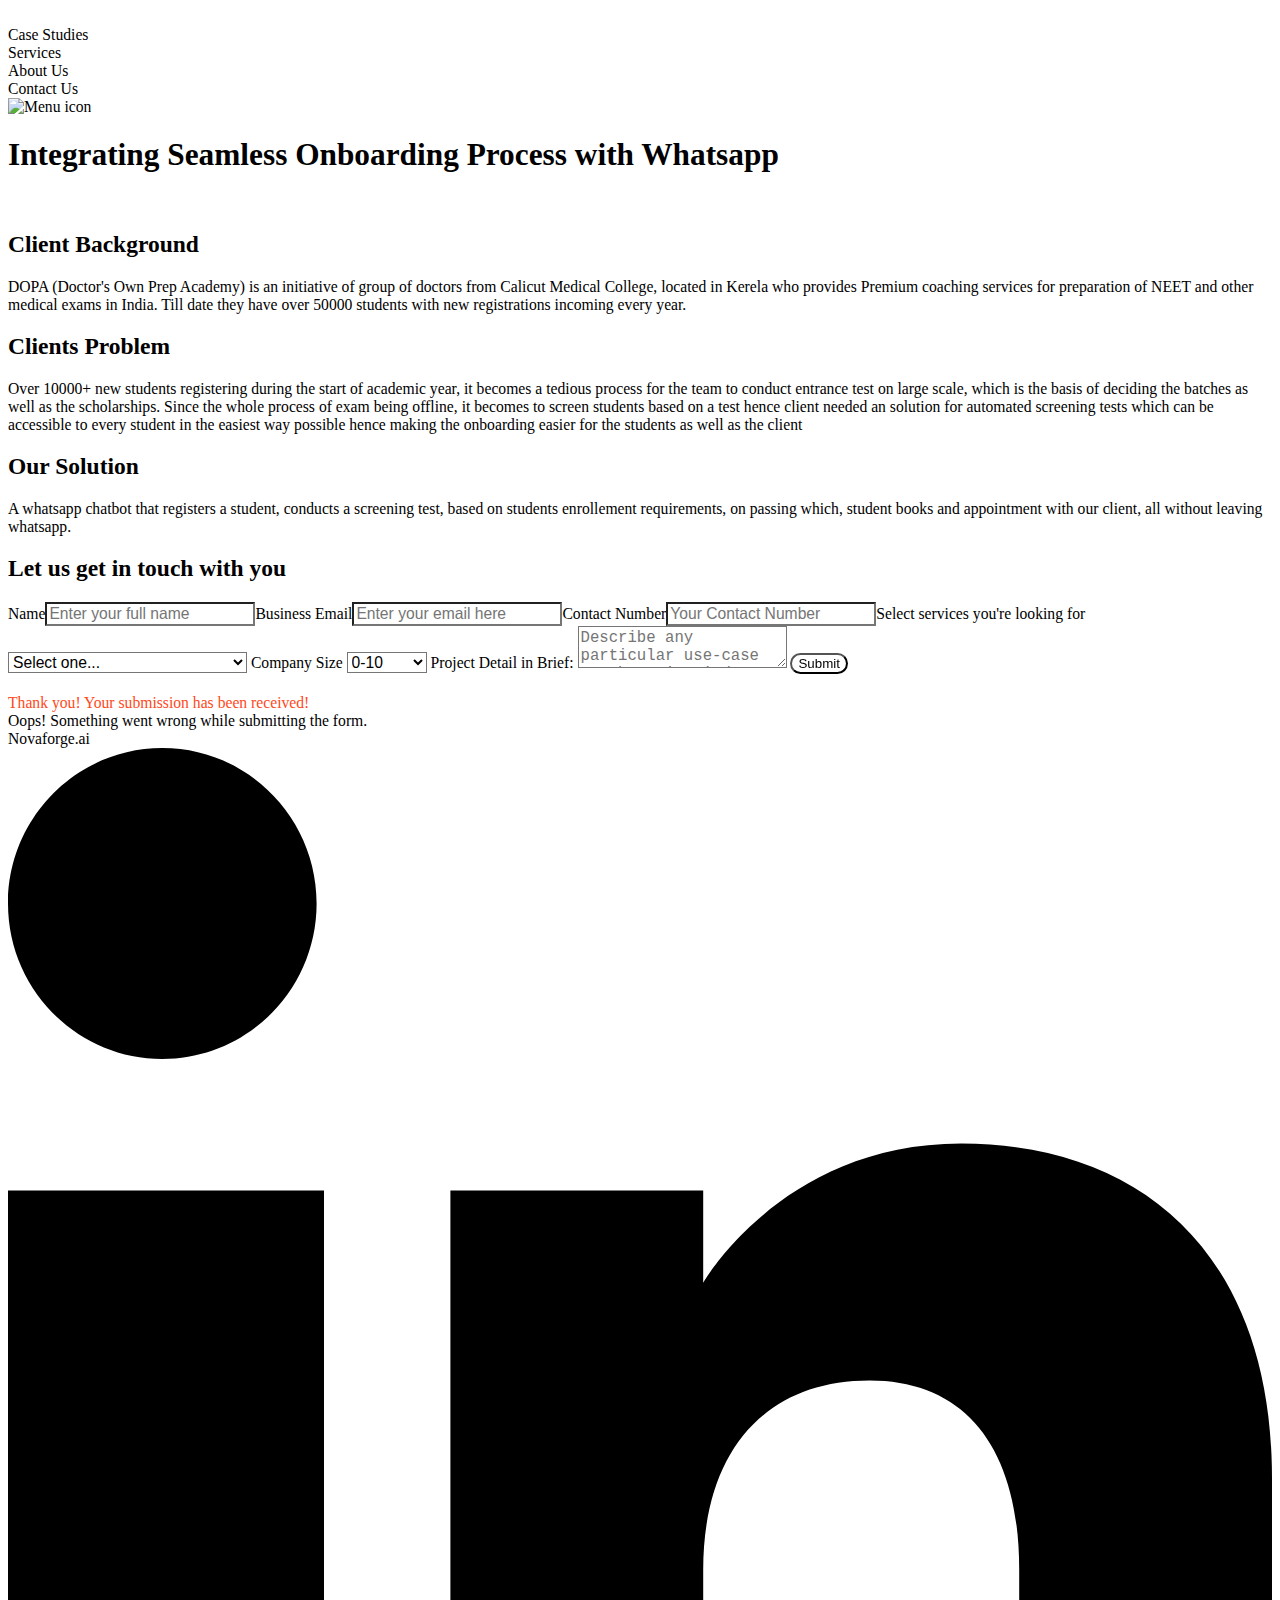
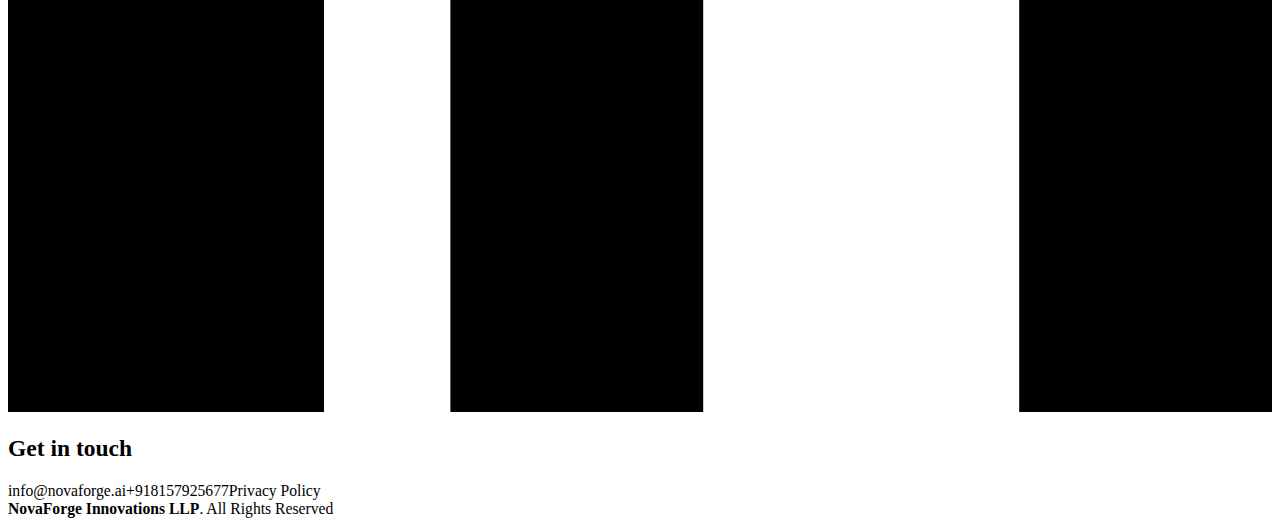
==== commit 9017966a: "Remove data-id from forms in all files" ====
--- a/case-study.html
+++ b/case-study.html
@@ -1,5 +1,17 @@
 
-<!DOCTYPE html><!-- This site was created in Webflow. https://www.webflow.com --><!-- Last Published: Wed Feb 21 2024 19:08:08 GMT+0000 (Coordinated Universal Time) --><html data-wf-domain="novaforge-ai.webflow.io" data-wf-page="65d64138afe1001d5d854638" data-wf-site="65ca09d99b5882d7c0d65779" data-wf-status="1"><head><meta charset="utf-8"/><title>Cookies-style-1</title><meta content="Cookies-style-1" property="og:title"/><meta content="Cookies-style-1" property="twitter:title"/><meta content="width=device-width, initial-scale=1" name="viewport"/><meta content="Webflow" name="generator"/><link href="https://assets-global.website-files.com/65ca09d99b5882d7c0d65779/css/novaforge-ai.webflow.b010a624c.css" rel="stylesheet" type="text/css"/><script type="text/javascript">!function(o,c){var n=c.documentElement,t=" w-mod-";n.className+=t+"js",("ontouchstart"in o||o.DocumentTouch&&c instanceof DocumentTouch)&&(n.className+=t+"touch")}(window,document);</script><link href="https://assets-global.website-files.com/65ca09d99b5882d7c0d65779/65ca09d99b5882d7c0d6583b_gpt-3-logo-32.png" rel="shortcut icon" type="image/x-icon"/><link href="https://assets-global.website-files.com/65ca09d99b5882d7c0d65779/65ca09d99b5882d7c0d6583c_gpt-3-logo-256.png" rel="apple-touch-icon"/><!-- Please keep this css code to improve the font quality-->
+<!DOCTYPE html><!-- This site was created in Webflow. https://www.webflow.com --><!-- Last Published: Wed Feb 21 2024 19:08:08 GMT+0000 (Coordinated Universal Time) -->
+<html data-wf-domain="novaforge-ai.webflow.io" data-wf-page="65d64138afe1001d5d854638" data-wf-site="65ca09d99b5882d7c0d65779" data-wf-status="1">
+  <head>
+    <meta charset="utf-8"/>
+    <title>Novaforge.ai</title>
+    <meta content="Cookies-style-1" property="og:title"/>
+    <meta content="Cookies-style-1" property="twitter:title"/>
+    <meta content="width=device-width, initial-scale=1" name="viewport"/>
+    <meta content="Webflow" name="generator"/>
+    <link href="https://assets-global.website-files.com/65ca09d99b5882d7c0d65779/css/novaforge-ai.webflow.b010a624c.css" rel="stylesheet" type="text/css"/>
+    <script type="text/javascript">!function(o,c){var n=c.documentElement,t=" w-mod-";n.className+=t+"js",("ontouchstart"in o||o.DocumentTouch&&c instanceof DocumentTouch)&&(n.className+=t+"touch")}(window,document);</script>
+    <link href="assets/logo_black_cropped.png" rel="shortcut icon" type="image/x-icon"/>
+    <link href="https://assets-global.website-files.com/65ca09d99b5882d7c0d65779/65ca09d99b5882d7c0d6583c_gpt-3-logo-256.png" rel="apple-touch-icon"/><!-- Please keep this css code to improve the font quality-->
     <style>
       * {
       -webkit-font-smoothing: antialiased;
@@ -16,7 +28,7 @@
     <!--add // fs-cc-categories="marketing, analytics"// to each scrips to active/deactive from the pref.panel-->
     <!--add // { 'anonymize_ip': true }; //to the scrips for full gdpr complients-->
     <!-- Finsweet Cookie Consent -->
-    </head><body><div data-animation="default" class="nav-main_component w-nav" data-easing2="ease" data-easing="ease" data-collapse="medium" data-w-id="db7bcbb4-d76d-193f-9dd7-67c6fec1d8fd" role="banner" data-no-scroll="1" data-duration="400" data-doc-height="1"><div class="nav-main_container"><a href="index.html" class="nav-main_logo-link w-nav-brand"><img src="https://assets-global.website-files.com/65ca09d99b5882d7c0d65779/65d64867bf73302e771b9064_Group%207.png" loading="lazy" width="155" sizes="(max-width: 479px) 39vw, 155px" alt="" srcset="https://assets-global.website-files.com/65ca09d99b5882d7c0d65779/65d64867bf73302e771b9064_Group%207-p-500.png 500w, https://assets-global.website-files.com/65ca09d99b5882d7c0d65779/65d64867bf73302e771b9064_Group%207.png 823w"/></a><div role="navigation" class="nav-main_menu w-nav-menu"><a href="#" class="nav-main_link w-inline-block"><div class="nav-link_text">Case Studies</div></a><a href="#" class="nav-main_link w-inline-block"><div class="nav-link_text">Services</div></a><a href="#" data-w-id="db7bcbb4-d76d-193f-9dd7-67c6fec1d912" class="nav-main_link w-inline-block"><div class="nav-link_text">About Us</div></a></div><div class="main-nav_button-wrapper hide-tablet"><a href="#" class="nav-main_link margin-right margin-medium w-inline-block"></a><a href="#Contact-Us-form" class="main-nav_button w-button">Contact Us</a></div><div class="nav-main_menu-mobile-button w-nav-button"><img src="https://assets-global.website-files.com/65ca09d99b5882d7c0d65779/65ca09d99b5882d7c0d65806_menu-icon.svg" loading="lazy" alt="Menu icon" class="nav-main_menu-mobile-icon"/></div></div></div><div class="section-name"><div class="page-padding"><div class="container-large"><div class="padding-vertical padding-large"></div></div></div></div><div class="global-styles w-embed"><style>
+    </head><body><div data-animation="default" class="nav-main_component w-nav" data-easing2="ease" data-easing="ease" data-collapse="medium"  role="banner" data-no-scroll="1" data-duration="400" data-doc-height="1"><div class="nav-main_container"><a href="index.html" class="nav-main_logo-link w-nav-brand"><img src="https://assets-global.website-files.com/65ca09d99b5882d7c0d65779/65d64867bf73302e771b9064_Group%207.png" loading="lazy" width="155" sizes="(max-width: 479px) 39vw, 155px" alt="" srcset="https://assets-global.website-files.com/65ca09d99b5882d7c0d65779/65d64867bf73302e771b9064_Group%207-p-500.png 500w, https://assets-global.website-files.com/65ca09d99b5882d7c0d65779/65d64867bf73302e771b9064_Group%207.png 823w"/></a><div role="navigation" class="nav-main_menu w-nav-menu"><a href="index.html#Case-Study-Section" class="nav-main_link w-inline-block"><div class="nav-link_text">Case Studies</div></a><a href="index.html#Our-Services" class="nav-main_link w-inline-block"><div class="nav-link_text">Services</div></a><a href="index.html#About-Us"  class="nav-main_link w-inline-block"><div class="nav-link_text">About Us</div></a></div><div class="main-nav_button-wrapper hide-tablet"><a href="#" class="nav-main_link margin-right margin-medium w-inline-block"></a><a href="#Contact-Us-form" class="main-nav_button w-button">Contact Us</a></div><div class="nav-main_menu-mobile-button w-nav-button"><img src="https://assets-global.website-files.com/65ca09d99b5882d7c0d65779/65ca09d99b5882d7c0d65806_menu-icon.svg" loading="lazy" alt="Menu icon" class="nav-main_menu-mobile-icon"/></div></div></div><div class="section-name"><div class="page-padding"><div class="container-large"><div class="padding-vertical padding-large"></div></div></div></div><div class="global-styles w-embed"><style>
     
     /* Snippet gets rid of top margin on first element in any rich text*/
     .w-richtext>:first-child {
@@ -126,7 +138,7 @@
     </style>
     </div><div><div class="w-layout-blockcontainer w-container"><section><div id="w-node-d602336d-e572-48e7-bfb6-cde5c9943ce8-5d854638" class="w-layout-layout wf-layout-layout"><div id="w-node-_60cbd891-f14e-7229-45e8-3746fcb9aa77-5d854638" class="w-layout-cell"><h1>Integrating Seamless Onboarding Process with Whatsapp </h1></div><div id="w-node-e8ae91d8-cd0b-6e07-be97-8c89065350f4-5d854638" class="w-layout-cell"><img src="https://assets-global.website-files.com/65ca09d99b5882d7c0d65779/65d0bb775ce7370b866b52f1_image%201.jpg" loading="lazy" width="440" alt=""/></div><div id="w-node-_277db6b3-e060-aac5-f6c8-19c86e4e2a78-5d854638" class="w-layout-cell"></div><div id="w-node-_06e02774-e517-75da-17af-649fcd498093-5d854638" class="w-layout-cell"><h2>Client Background</h2></div><div id="w-node-d8baf857-d741-dafc-1885-091e15f253f1-5d854638" class="w-layout-cell"><p>DOPA (Doctor&#x27;s Own Prep Academy) is an initiative of group of doctors from Calicut Medical College, located in Kerela who provides Premium coaching services for preparation of NEET and other medical exams in India. Till date they have over 50000 students with new registrations incoming every year. </p></div><div id="w-node-c380d6a2-76ab-858e-bf3e-204872e48135-5d854638" class="w-layout-cell"><h2>Clients Problem</h2></div><div id="w-node-a966b7c0-008e-4f7f-1ba3-40bfbf0a2820-5d854638" class="w-layout-cell"><p>Over 10000+ new students registering during the start of academic year, it becomes a tedious process for the team to conduct entrance test on large scale, which is the basis of deciding the batches as well as the scholarships. Since the whole process of exam being offline, it becomes to screen students based on a test hence client needed an solution for automated screening tests which can be accessible to every student in the easiest way possible  hence making the onboarding easier for the students as well as the client</p></div><div id="w-node-a57e7ee5-ac52-c7e3-712e-0bcf48f6f65c-5d854638" class="w-layout-cell"><h2>Our Solution</h2></div><div id="w-node-c3e82c6e-9ed9-fcb1-e9e5-30cb6e200995-5d854638" class="w-layout-cell"><p>A whatsapp chatbot that registers a student, conducts a screening test, based on students enrollement requirements, on passing which, student books and appointment with our client, all without leaving whatsapp. </p></div></div></section></div></div><footer class="footer_component z-3 background-color-royal-midnight-blue"><div class="page-padding"><div class="container-large padding-top"><div class="padding-top padding-xhuge"><div class="margin-bottom margin-xhuge"><div class="footer-top_content"><div class="margin-bottom max-width-xlarge"><h2 id="Contact-Us-form" class="clip-text heading-xlarge text-align-center">Let us get in touch with you</h2></div><div class="margin-bottom max-width-xlarge"><div class="w-form">
       <iframe name="dummyframe" id="dummyframe" style="display: none;"></iframe>
-      <form action="https://docs.google.com/forms/u/0/d/e/1FAIpQLSc0Hivc2ukZWslqTMV8lLO-cmyVvl-0c3a9QK1GULdU7TtFjA/formResponse" id="wf-form-Contact-Form" name="wf-form-Contact-Form" data-name="Contact Form" method="get" data-wf-page-id="65d64138afe1001d5d854633" data-wf-element-id="7e7aab3a-fa1a-9415-b587-c1b67143203b" target="dummyframe">
+      <form action="https://docs.google.com/forms/u/0/d/e/1FAIpQLSc0Hivc2ukZWslqTMV8lLO-cmyVvl-0c3a9QK1GULdU7TtFjA/formResponse" id="wf-form-Contact-Form" name="wf-form-Contact-Form" method="get" target="dummyframe">
          <label for="name">Name</label><input class="text-field-2 w-input" maxlength="256" name="entry.762043441" data-name="Name" placeholder="Enter your full name" type="text" id="name" required=""/><label for="Business-Email">Business Email</label><input class="text-field w-input" maxlength="256" name="entry.1660818490" data-name="Business Email" placeholder="Enter your email here" type="email" id="Business-Email" required=""/><label for="field">Contact Number</label><input class="text-field-3 w-input" maxlength="256" name="entry.793384306" data-name="Field" placeholder="Your Contact Number" type="text" id="field" required=""/><label for="AI-Services">Select services you&#x27;re looking for</label>
          <select id="AI-Services" name="entry.948427682" data-name="AI Services" required="" class="select-field w-select">
             <option value="">Select one...</option>
@@ -157,7 +169,7 @@
             let formDone = document.createElement("div")
             formDone.innerHTML = `
             <div id="form-done" style="border-radius:30px;background-color:white;color:#FF4820; margin-top: 20px;padding:20px;">
-               <div>Thank you! Your submission has been received!</div>
+               <div>Thank you! We will contact you soon!</div>
             </div>
             `
             formSubmit.replaceWith(formDone)
@@ -166,11 +178,11 @@
             console.log("submitted!")
          })
       </script>
-      <div class="w-form-done" style="border-radius:30px;background-color:white;color:#FF4820;margin-top: 20px;"><div>Thank you! Your submission has been received!</div></div><div class="w-form-fail"><div>Oops! Something went wrong while submitting the form.</div></div></div></div></div></div><div class="footer_columns-grid"><div class="footer_brand-wrapper"><a href="https://www.arshakir.com/" target="_blank" class="footer_brand-link w-inline-block"><div class="footer_brand-logo">Novaforge.ai</div></a><div class="margin-top margin-medium"><div class="social-media_component"><a area-label="twitter" href="https://twitter.com/shakir260" class="social-media_link w-inline-block"><div class="social-media_icon w-embed"><svg  aria-hidden="true" height="100%" viewBox="0 0 20 16" fill="none" xmlns="http://www.w3.org/2000/svg">
+      <div class="w-form-done" style="border-radius:30px;background-color:white;color:#FF4820;margin-top: 20px;"><div>Thank you! Your submission has been received!</div></div><div class="w-form-fail"><div>Oops! Something went wrong while submitting the form.</div></div></div></div></div></div><div class="footer_columns-grid"><div class="footer_brand-wrapper"><a href="https://www.novaforge.ai" class="footer_brand-link w-inline-block"><div class="footer_brand-logo">Novaforge.ai</div></a><div class="margin-top margin-medium"><div class="social-media_component"><a area-label="twitter" href="https://twitter.com/shakir260" class="social-media_link w-inline-block" style="display: none;"><div class="social-media_icon w-embed"><svg  aria-hidden="true" height="100%" viewBox="0 0 20 16" fill="none" xmlns="http://www.w3.org/2000/svg">
     <path fill-rule="evenodd" clip-rule="evenodd" d="M6.29 15.9998C13.837 15.9998 17.965 9.84336 17.965 4.50517C17.965 4.32992 17.965 4.15598 17.953 3.98271C18.756 3.41167 19.449 2.70266 20 1.8914C19.252 2.21827 18.457 2.43263 17.644 2.52714C18.5 2.02207 19.141 1.22858 19.448 0.292275C18.642 0.762885 17.761 1.09502 16.842 1.27323C15.288 -0.353238 12.689 -0.432041 11.036 1.09794C9.971 2.08445 9.518 3.55532 9.849 4.95829C6.55 4.79486 3.476 3.26097 1.392 0.737588C0.303 2.5836 0.86 4.94429 2.663 6.12968C2.01 6.11097 1.371 5.93787 0.8 5.62479V5.67606C0.801 7.59888 2.178 9.25453 4.092 9.63554C3.488 9.79799 2.854 9.82154 2.24 9.70438C2.777 11.3505 4.318 12.478 6.073 12.5105C4.62 13.6349 2.825 14.2454 0.977 14.2434C0.651 14.2425 0.325 14.2237 0 14.1853C1.877 15.3707 4.06 15.9998 6.29 15.9969" fill="currentcolor"/>
     </svg></div></a><a area-label="LinkedIn" href="#" class="social-media_link w-inline-block"><div class="social-media_icon w-embed"><svg  aria-hidden="true" height="100%" viewBox="0 0 20 20" fill="none" xmlns="http://www.w3.org/2000/svg">
     <path fill-rule="evenodd" clip-rule="evenodd" d="M20 20H16V13.001C16 11.081 15.153 10.0098 13.634 10.0098C11.981 10.0098 11 11.126 11 13.001V20H7V7H11V8.46191C11 8.46191 12.255 6.25977 15.083 6.25977C17.912 6.25977 20 7.98611 20 11.5581V20ZM2.442 4.9209C1.093 4.9209 0 3.81896 0 2.45996C0 1.10196 1.093 0 2.442 0C3.79 0 4.883 1.10196 4.883 2.45996C4.884 3.81896 3.79 4.9209 2.442 4.9209ZM0 20H5V7H0V20Z" fill="currentcolor"/>
-    </svg></div></a><a area-label="Instagram" href="https://instagram.com/arshakirpk" class="social-media_link w-inline-block"><div class="social-media_icon w-embed"><svg  aria-hidden="true" height="100%" viewBox="0 0 20 20" fill="none" xmlns="http://www.w3.org/2000/svg">
+    </svg></div></a><a area-label="Instagram" href="https://instagram.com/arshakirpk" class="social-media_link w-inline-block" style="display: none;"><div class="social-media_icon w-embed"><svg  aria-hidden="true" height="100%" viewBox="0 0 20 20" fill="none" xmlns="http://www.w3.org/2000/svg" style="display:none;">
     <g clip-path="url(#clip0)">
     <path fill-rule="evenodd" clip-rule="evenodd" d="M5.86966 0.122729C4.24177 0.196179 2.83081 0.594176 1.69149 1.72869C0.548195 2.86916 0.155141 4.28571 0.0815084 5.89666C0.0357364 6.90213 -0.231914 14.4983 0.544216 16.4904C1.06761 17.8343 2.09844 18.8677 3.45468 19.3927C4.08752 19.6389 4.80994 19.8055 5.86966 19.8542C14.7305 20.2552 18.0151 20.0369 19.4002 16.4904C19.6459 15.8591 19.8151 15.1373 19.8619 14.0802C20.2669 5.19671 19.7962 3.27115 18.2519 1.72869C17.027 0.506826 15.5862 -0.324921 5.86966 0.122729ZM5.95123 18.0676C4.98107 18.0239 4.4547 17.8622 4.10345 17.7262C3.21986 17.3828 2.55617 16.7219 2.21487 15.8434C1.62382 14.3298 1.81985 7.14052 1.87259 5.97722C1.92433 4.83774 2.15517 3.79634 2.95916 2.99236C3.9542 1.99978 5.23978 1.51332 13.9931 1.90837C15.1354 1.95998 16.1792 2.19036 16.9852 2.99236C17.9803 3.98493 18.4738 5.2804 18.0718 14.0002C18.028 14.9679 17.8658 15.4931 17.7295 15.8434C16.829 18.1512 14.7573 18.4715 5.95123 18.0676ZM14.0897 4.68962C14.0897 5.34671 14.624 5.88103 15.2837 5.88103C15.9434 5.88103 16.4788 5.34671 16.4788 4.68962C16.4788 4.03254 15.9434 3.49871 15.2837 3.49871C14.624 3.49871 14.0897 4.03254 14.0897 4.68962ZM4.86267 9.98796C4.86267 12.8029 7.15027 15.0851 9.97219 15.0851C12.7941 15.0851 15.0817 12.8029 15.0817 9.98796C15.0817 7.17302 12.7941 4.89226 9.97219 4.89226C7.15027 4.89226 4.86267 7.17302 4.86267 9.98796ZM6.65573 9.98796C6.65573 8.16163 8.14033 6.67986 9.97219 6.67986C11.8041 6.67986 13.2887 8.16163 13.2887 9.98796C13.2887 11.8153 11.8041 13.2975 9.97219 13.2975C8.14033 13.2975 6.65573 11.8153 6.65573 9.98796Z" fill="currentcolor"/>
     </g>
@@ -179,4 +191,4 @@
     <rect width="20" height="20" fill="white"/>
     </clipPath>
     </defs>
-    </svg></div></a><a area-label="Instagram" href="https://dribbble.com/arshakir" class="social-media_link w-inline-block"><div class="social-media_icon w-embed"><svg area-hidden="true" role="img" fill=currentColor viewBox="0 0 24 24" xmlns="http://www.w3.org/2000/svg"><title>Dribbble icon</title><path d="M12 24C5.385 24 0 18.615 0 12S5.385 0 12 0s12 5.385 12 12-5.385 12-12 12zm10.12-10.358c-.35-.11-3.17-.953-6.384-.438 1.34 3.684 1.887 6.684 1.992 7.308 2.3-1.555 3.936-4.02 4.395-6.87zm-6.115 7.808c-.153-.9-.75-4.032-2.19-7.77l-.066.02c-5.79 2.015-7.86 6.025-8.04 6.4 1.73 1.358 3.92 2.166 6.29 2.166 1.42 0 2.77-.29 4-.814zm-11.62-2.58c.232-.4 3.045-5.055 8.332-6.765.135-.045.27-.084.405-.12-.26-.585-.54-1.167-.832-1.74C7.17 11.775 2.206 11.71 1.756 11.7l-.004.312c0 2.633.998 5.037 2.634 6.855zm-2.42-8.955c.46.008 4.683.026 9.477-1.248-1.698-3.018-3.53-5.558-3.8-5.928-2.868 1.35-5.01 3.99-5.676 7.17zM9.6 2.052c.282.38 2.145 2.914 3.822 6 3.645-1.365 5.19-3.44 5.373-3.702-1.81-1.61-4.19-2.586-6.795-2.586-.825 0-1.63.1-2.4.285zm10.335 3.483c-.218.29-1.935 2.493-5.724 4.04.24.49.47.985.68 1.486.08.18.15.36.22.53 3.41-.43 6.8.26 7.14.33-.02-2.42-.88-4.64-2.31-6.38z"/></svg></div></a></div></div></div><div class="footer_link-coloumn"><h2 class="footer-coloumn-title">Get in touch</h2><div class="footer-link-list"><a href="mailto:inof@novaforge.ai?subject=Query%20for%20Partnership" class="footer-link">info@novaforge.ai</a><a href="tel:08157925677" class="footer-link">+918157925677</a><a href="/privacy-policy" class="footer-link">Privacy Policy</a></div></div></div></div><div class="footer_copyright-wrapper"><div class="copyright-text"><i class="fa fa-copyright"></i> <strong>NovaForge Innovations LLP</strong>. All Rights Reserved </div></div></div></div></footer><script src="https://d3e54v103j8qbb.cloudfront.net/js/jquery-3.5.1.min.dc5e7f18c8.js?site=65ca09d99b5882d7c0d65779" type="text/javascript" integrity="sha256-9/aliU8dGd2tb6OSsuzixeV4y/faTqgFtohetphbbj0=" crossorigin="anonymous"></script><script src="script.js" type="text/javascript"></script></body></html>+    </svg></div></a><a area-label="Instagram" href="https://dribbble.com/arshakir" class="social-media_link w-inline-block" style="display: none;"><div class="social-media_icon w-embed"><svg area-hidden="true" role="img" fill=currentColor viewBox="0 0 24 24" xmlns="http://www.w3.org/2000/svg"><title>Dribbble icon</title><path d="M12 24C5.385 24 0 18.615 0 12S5.385 0 12 0s12 5.385 12 12-5.385 12-12 12zm10.12-10.358c-.35-.11-3.17-.953-6.384-.438 1.34 3.684 1.887 6.684 1.992 7.308 2.3-1.555 3.936-4.02 4.395-6.87zm-6.115 7.808c-.153-.9-.75-4.032-2.19-7.77l-.066.02c-5.79 2.015-7.86 6.025-8.04 6.4 1.73 1.358 3.92 2.166 6.29 2.166 1.42 0 2.77-.29 4-.814zm-11.62-2.58c.232-.4 3.045-5.055 8.332-6.765.135-.045.27-.084.405-.12-.26-.585-.54-1.167-.832-1.74C7.17 11.775 2.206 11.71 1.756 11.7l-.004.312c0 2.633.998 5.037 2.634 6.855zm-2.42-8.955c.46.008 4.683.026 9.477-1.248-1.698-3.018-3.53-5.558-3.8-5.928-2.868 1.35-5.01 3.99-5.676 7.17zM9.6 2.052c.282.38 2.145 2.914 3.822 6 3.645-1.365 5.19-3.44 5.373-3.702-1.81-1.61-4.19-2.586-6.795-2.586-.825 0-1.63.1-2.4.285zm10.335 3.483c-.218.29-1.935 2.493-5.724 4.04.24.49.47.985.68 1.486.08.18.15.36.22.53 3.41-.43 6.8.26 7.14.33-.02-2.42-.88-4.64-2.31-6.38z"/></svg></div></a></div></div></div><div class="footer_link-coloumn"><h2 class="footer-coloumn-title">Get in touch</h2><div class="footer-link-list"><a href="mailto:inof@novaforge.ai?subject=Query%20for%20Partnership" class="footer-link">info@novaforge.ai</a><a href="tel:08157925677" class="footer-link">+918157925677</a><a href="/privacy-policy" class="footer-link">Privacy Policy</a></div></div></div></div><div class="footer_copyright-wrapper"><div class="copyright-text"><i class="fa fa-copyright"></i> <strong>NovaForge Innovations LLP</strong>. All Rights Reserved </div></div></div></div></footer><script src="https://d3e54v103j8qbb.cloudfront.net/js/jquery-3.5.1.min.dc5e7f18c8.js?site=65ca09d99b5882d7c0d65779" type="text/javascript" integrity="sha256-9/aliU8dGd2tb6OSsuzixeV4y/faTqgFtohetphbbj0=" crossorigin="anonymous"></script><script src="script.js" type="text/javascript"></script></body></html>